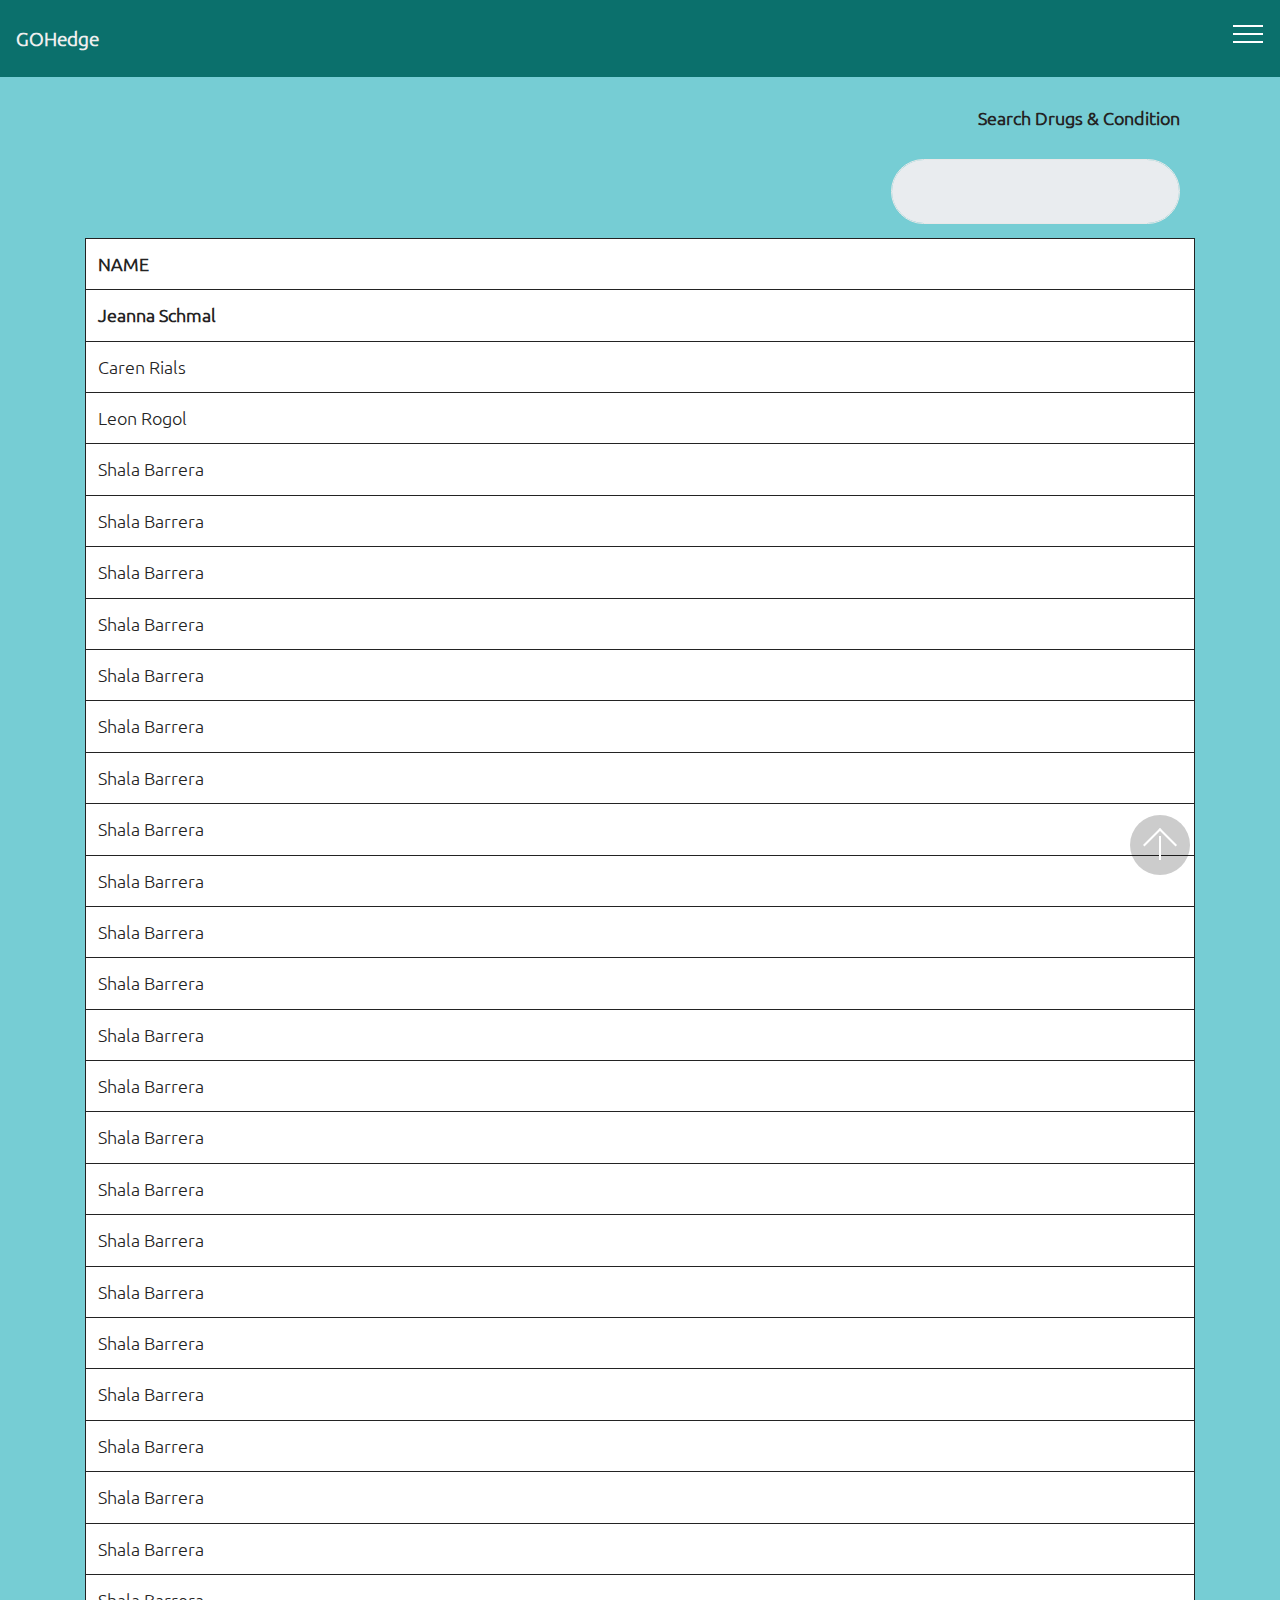
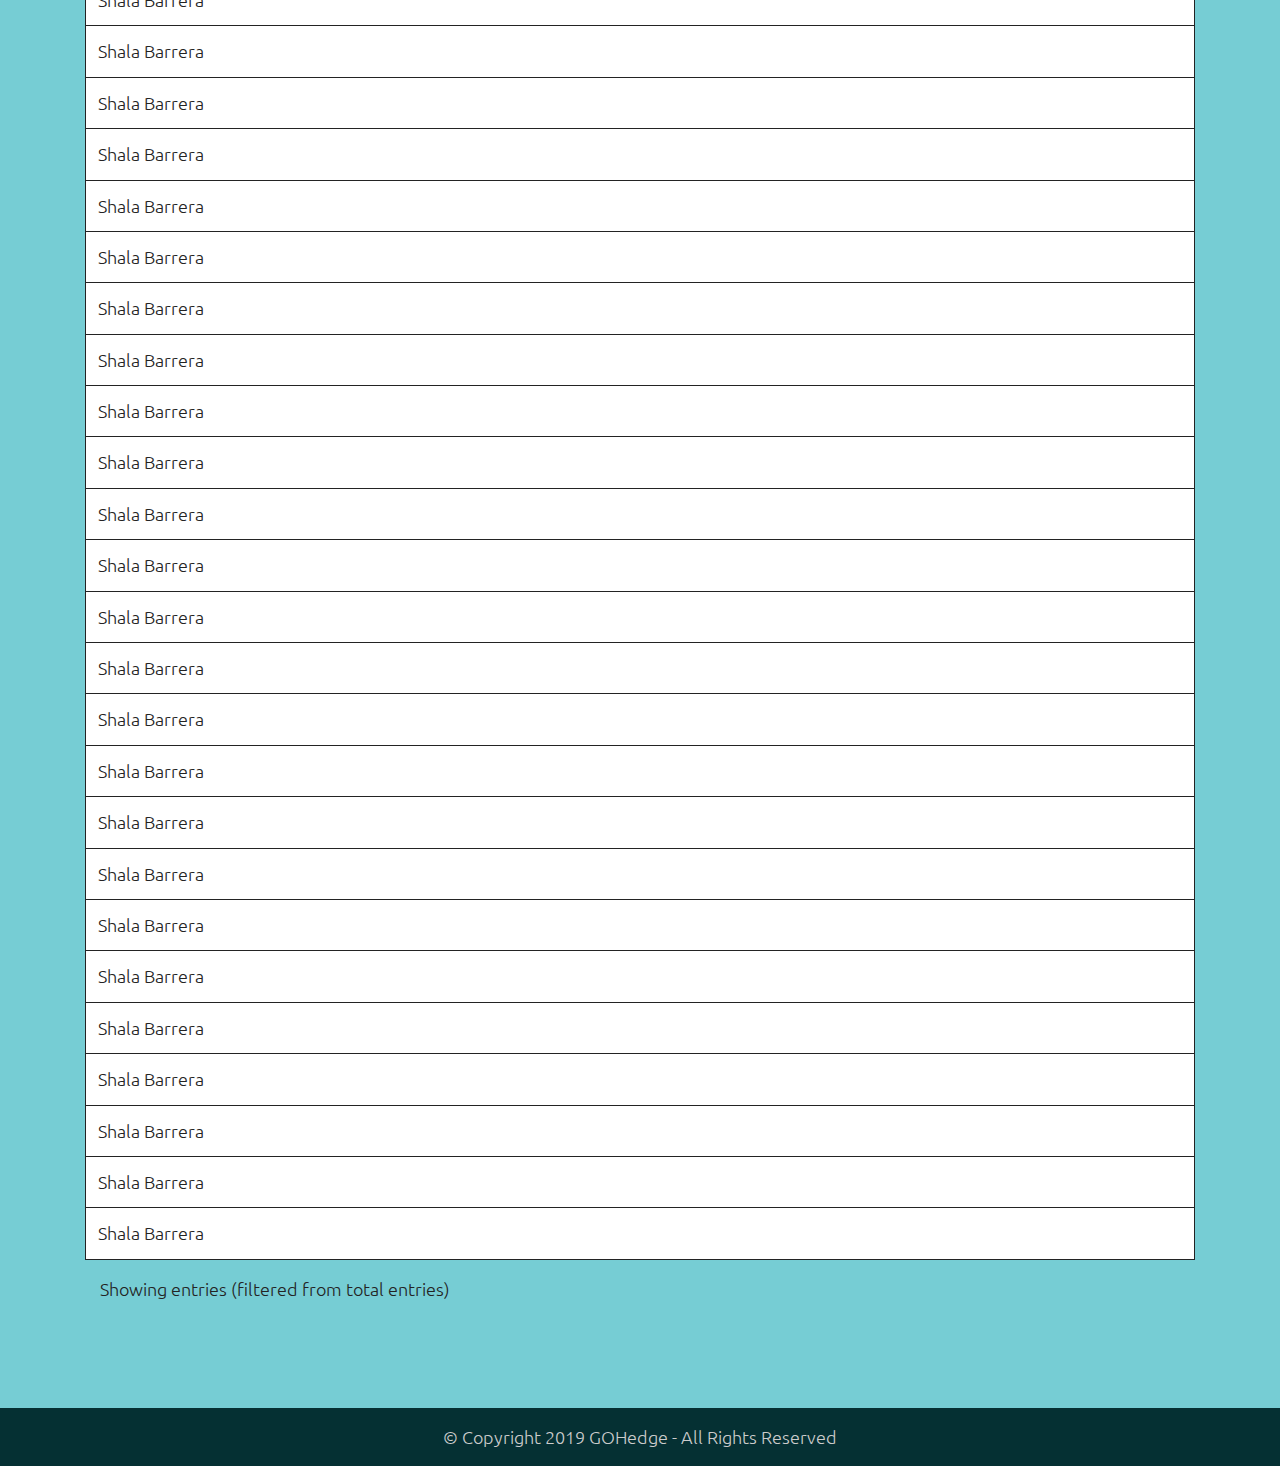
==== index.html @ b58a8760 "create github pages" ====
<!DOCTYPE html>
<html >
<head>
  <!-- Site made with Mobirise Website Builder v4.8.10, https://mobirise.com -->
  <meta charset="UTF-8">
  <meta http-equiv="X-UA-Compatible" content="IE=edge">
  <meta name="generator" content="Mobirise v4.8.10, mobirise.com">
  <meta name="viewport" content="width=device-width, initial-scale=1, minimum-scale=1">
  <link rel="shortcut icon" href="assets/images/logo2.png" type="image/x-icon">
  <meta name="description" content="Home">
  <title>Home</title>
  <link rel="stylesheet" href="assets/web/assets/mobirise-icons/mobirise-icons.css">
  <link rel="stylesheet" href="assets/tether/tether.min.css">
  <link rel="stylesheet" href="assets/bootstrap/css/bootstrap.min.css">
  <link rel="stylesheet" href="assets/bootstrap/css/bootstrap-grid.min.css">
  <link rel="stylesheet" href="assets/bootstrap/css/bootstrap-reboot.min.css">
  <link rel="stylesheet" href="assets/soundcloud-plugin/style.css">
  <link rel="stylesheet" href="assets/datatables/data-tables.bootstrap4.min.css">
  <link rel="stylesheet" href="assets/dropdown/css/style.css">
  <link rel="stylesheet" href="assets/theme/css/style.css">
  <link href="assets/fonts/style.css" rel="stylesheet">
  <link rel="stylesheet" href="assets/mobirise/css/mbr-additional.css" type="text/css">
  
  
  
</head>
<body>
  <section class="menu cid-r9dqm8AZXq" once="menu" id="menu1-1o">

    

    <nav class="navbar navbar-expand beta-menu navbar-dropdown align-items-center navbar-fixed-top collapsed">
        <button class="navbar-toggler navbar-toggler-right" type="button" data-toggle="collapse" data-target="#navbarSupportedContent" aria-controls="navbarSupportedContent" aria-expanded="false" aria-label="Toggle navigation">
            <div class="hamburger">
                <span></span>
                <span></span>
                <span></span>
                <span></span>
            </div>
        </button>
        <div class="menu-logo">
            <div class="navbar-brand">
                
                <span class="navbar-caption-wrap"><a class="navbar-caption text-warning display-1" href="https://mobirise.co">GOHedge</a></span>
            </div>
        </div>
        <div class="collapse navbar-collapse" id="navbarSupportedContent">
            <ul class="navbar-nav nav-dropdown nav-right" data-app-modern-menu="true"><li class="nav-item">
                    <a class="nav-link link text-white display-4" href="Endometriosis.html">
                        Endometriosis</a>
                </li><li class="nav-item"><a class="nav-link link text-white display-4" href="fp.html">
                        FP</a></li><li class="nav-item"><a class="nav-link link text-white display-4" href="Neonatal resuscitation.html">
                        SHOULDER</a></li><li class="nav-item"><a class="nav-link link text-white display-4" href="Endometriosis.html">
                        NEONATAL</a></li><li class="nav-item"><a class="nav-link link text-white display-4" href="Infertility.html">
                        INFERTILIYT</a></li><li class="nav-item"><a class="nav-link link text-white display-4" href="index.html">
                        Endometriosis</a></li><li class="nav-item"><a class="nav-link link text-white display-4" href="index.html">
                        Endometriosis</a></li><li class="nav-item"><a class="nav-link link text-white display-4" href="page1.html">
                        Endometriosis</a></li><li class="nav-item"><a class="nav-link link text-white display-4" href="page1.html">
                        Endometriosis</a></li>
                <li class="nav-item">
                    <a class="nav-link link text-white display-4" href="page2.html">
                        Infertility</a>
                </li><li class="nav-item"><a class="nav-link link text-white display-4" href="page2.html">
                        Infertility</a></li><li class="nav-item"><a class="nav-link link text-white display-4" href="page2.html">
                        Infertility</a></li><li class="nav-item"><a class="nav-link link text-white display-4" href="page2.html">
                        Infertility</a></li><li class="nav-item"><a class="nav-link link text-white display-4" href="page2.html">
                        Infertility</a></li><li class="nav-item"><a class="nav-link link text-white display-4" href="page2.html">
                        Infertility</a></li><li class="nav-item"><a class="nav-link link text-white display-4" href="page2.html">
                        Infertility</a></li><li class="nav-item"><a class="nav-link link text-white display-4" href="page2.html">
                        Infertility</a></li><li class="nav-item"><a class="nav-link link text-white display-4" href="page2.html">
                        Infertility</a></li><li class="nav-item"><a class="nav-link link text-white display-4" href="page2.html">
                        Infertility</a></li><li class="nav-item"><a class="nav-link link text-white display-4" href="page2.html">
                        Infertility</a></li><li class="nav-item"><a class="nav-link link text-white display-4" href="page2.html">
                        Infertility</a></li><li class="nav-item"><a class="nav-link link text-white display-4" href="page2.html">
                        Infertility</a></li><li class="nav-item"><a class="nav-link link text-white display-4" href="page2.html">
                        Infertility</a></li><li class="nav-item"><a class="nav-link link text-white display-4" href="page2.html">
                        Infertility</a></li><li class="nav-item"><a class="nav-link link text-white display-4" href="page2.html">
                        Infertility</a></li><li class="nav-item"><a class="nav-link link text-white display-4" href="page2.html">
                        Infertility</a></li><li class="nav-item"><a class="nav-link link text-white display-4" href="page2.html">
                        Infertility</a></li><li class="nav-item"><a class="nav-link link text-white display-4" href="page2.html">
                        Infertility</a></li><li class="nav-item"><a class="nav-link link text-white display-4" href="page2.html">
                        Infertility</a></li><li class="nav-item"><a class="nav-link link text-white display-4" href="page2.html">
                        Infertility</a></li><li class="nav-item"><a class="nav-link link text-white display-4" href="page2.html">
                        Infertility</a></li><li class="nav-item"><a class="nav-link link text-white display-4" href="page2.html">
                        Infertility</a></li><li class="nav-item"><a class="nav-link link text-white display-4" href="page2.html">
                        Infertility</a></li><li class="nav-item"><a class="nav-link link text-white display-4" href="page2.html">
                        Infertility</a></li><li class="nav-item"><a class="nav-link link text-white display-4" href="page2.html">
                        Infertility</a></li><li class="nav-item"><a class="nav-link link text-white display-4" href="page2.html">
                        Infertility</a></li><li class="nav-item"><a class="nav-link link text-white display-4" href="page2.html">
                        Infertility</a></li><li class="nav-item"><a class="nav-link link text-white display-4" href="page2.html">
                        Infertility</a></li><li class="nav-item"><a class="nav-link link text-white display-4" href="page2.html">
                        Infertility</a></li><li class="nav-item"><a class="nav-link link text-white display-4" href="page2.html">
                        Infertility</a></li><li class="nav-item"><a class="nav-link link text-white display-4" href="page2.html">
                        Infertility</a></li><li class="nav-item"><a class="nav-link link text-white display-4" href="page2.html">
                        Infertility</a></li><li class="nav-item"><a class="nav-link link text-white display-4" href="page2.html">
                        Infertility</a></li><li class="nav-item"><a class="nav-link link text-white display-4" href="page2.html">
                        Infertility</a></li><li class="nav-item"><a class="nav-link link text-white display-4" href="page2.html">
                        Infertility</a></li><li class="nav-item"><a class="nav-link link text-white display-4" href="page2.html">
                        Infertility</a></li><li class="nav-item"><a class="nav-link link text-white display-4" href="page2.html">
                        Infertility</a></li><li class="nav-item"><a class="nav-link link text-white display-4" href="page2.html">
                        Infertility</a></li><li class="nav-item"><a class="nav-link link text-white display-4" href="page2.html">
                        Infertility</a></li><li class="nav-item"><a class="nav-link link text-white display-4" href="page2.html">
                        Infertility</a></li><li class="nav-item"><a class="nav-link link text-white display-4" href="page2.html">
                        Infertility</a></li><li class="nav-item"><a class="nav-link link text-white display-4" href="page2.html">
                        Infertility</a></li><li class="nav-item"><a class="nav-link link text-white display-4" href="page2.html">
                        Infertility</a></li><li class="nav-item"><a class="nav-link link text-white display-4" href="page2.html">
                        Infertility</a></li><li class="nav-item"><a class="nav-link link text-white display-4" href="page2.html">
                        Infertility</a></li><li class="nav-item"><a class="nav-link link text-white display-4" href="page2.html">
                        Infertility</a></li><li class="nav-item"><a class="nav-link link text-white display-4" href="page2.html">
                        Infertility</a></li><li class="nav-item"><a class="nav-link link text-white display-4" href="page2.html">
                        Infertility</a></li><li class="nav-item"><a class="nav-link link text-white display-4" href="page2.html">
                        Infertility</a></li><li class="nav-item"><a class="nav-link link text-white display-4" href="page2.html">
                        Infertility</a></li><li class="nav-item"><a class="nav-link link text-white display-4" href="page2.html">
                        Infertility</a></li><li class="nav-item"><a class="nav-link link text-white display-4" href="page2.html">
                        Infertility</a></li><li class="nav-item"><a class="nav-link link text-white display-4" href="page2.html">
                        Infertility</a></li><li class="nav-item"><a class="nav-link link text-white display-4" href="page2.html">
                        Infertility</a></li><li class="nav-item"><a class="nav-link link text-white display-4" href="page2.html">
                        Infertility</a></li><li class="nav-item"><a class="nav-link link text-white display-4" href="page2.html">
                        Infertility</a></li><li class="nav-item"><a class="nav-link link text-white display-4" href="page2.html">
                        Infertility</a></li><li class="nav-item"><a class="nav-link link text-white display-4" href="page2.html">
                        Infertility</a></li><li class="nav-item"><a class="nav-link link text-white display-4" href="page2.html">
                        Infertility</a></li><li class="nav-item"><a class="nav-link link text-white display-4" href="page2.html">
                        Infertility</a></li><li class="nav-item"><a class="nav-link link text-white display-4" href="page2.html">
                        Infertility</a></li><li class="nav-item"><a class="nav-link link text-white display-4" href="page2.html">
                        Infertility</a></li><li class="nav-item"><a class="nav-link link text-white display-4" href="page2.html">
                        Infertility</a></li><li class="nav-item"><a class="nav-link link text-white display-4" href="page2.html">
                        Infertility</a></li><li class="nav-item"><a class="nav-link link text-white display-4" href="page2.html">
                        Infertility</a></li><li class="nav-item"><a class="nav-link link text-white display-4" href="page2.html">
                        Infertility</a></li><li class="nav-item"><a class="nav-link link text-white display-4" href="page2.html">
                        Infertility</a></li><li class="nav-item"><a class="nav-link link text-white display-4" href="page2.html">
                        Infertility</a></li><li class="nav-item"><a class="nav-link link text-white display-4" href="page2.html">
                        nnbnbnb</a></li></ul>
            
        </div>
    </nav>
</section>

<section class="engine"><a href="https://mobirise.info/j">website templates</a></section><section class="section-table cid-rdAWhBkOWv" id="table1-3h">

  
  
  <div class="container container-table">
      
      
      <div class="table-wrapper">
        <div class="container">
          <div class="row search">
            <div class="col-md-6"></div>
            <div class="col-md-6">
                <div class="dataTables_filter">
                  <label class="searchInfo mbr-fonts-style display-7"><strong>Search Drugs &amp; Condition</strong><br><strong><br></strong></label>
                  <input class="form-control input-sm" disabled="">
                </div>
            </div>
          </div>
        </div>

        <div class="container scroll">
          <table class="table isSearch" cellspacing="0">
            <thead>
              <tr class="table-heads ">
                  
                  
                  
                  
              <th class="head-item mbr-fonts-style display-7">
                      NAME</th></tr>
            </thead>

            <tbody>
              
              
              
              
            <tr> 
                
                
                
                
              <td class="body-item mbr-fonts-style display-7"><strong>Jeanna Schmal</strong></td></tr><tr>
                
                
                
                
              <td class="body-item mbr-fonts-style display-7">Caren Rials</td></tr><tr>
                
                
                
                
              <td class="body-item mbr-fonts-style display-7">Leon Rogol</td></tr><tr>
                
                
                
                
              <td class="body-item mbr-fonts-style display-7">Shala Barrera</td></tr><tr>
                
                
                
                
              <td class="body-item mbr-fonts-style display-7">Shala Barrera</td></tr><tr>
                
                
                
                
              <td class="body-item mbr-fonts-style display-7">Shala Barrera</td></tr><tr>
                
                
                
                
              <td class="body-item mbr-fonts-style display-7">Shala Barrera</td></tr><tr>
                
                
                
                
              <td class="body-item mbr-fonts-style display-7">Shala Barrera</td></tr><tr>
                
                
                
                
              <td class="body-item mbr-fonts-style display-7">Shala Barrera</td></tr><tr>
                
                
                
                
              <td class="body-item mbr-fonts-style display-7">Shala Barrera</td></tr><tr>
                
                
                
                
              <td class="body-item mbr-fonts-style display-7">Shala Barrera</td></tr><tr>
                
                
                
                
              <td class="body-item mbr-fonts-style display-7">Shala Barrera</td></tr><tr>
                
                
                
                
              <td class="body-item mbr-fonts-style display-7">Shala Barrera</td></tr><tr>
                
                
                
                
              <td class="body-item mbr-fonts-style display-7">Shala Barrera</td></tr><tr>
                
                
                
                
              <td class="body-item mbr-fonts-style display-7">Shala Barrera</td></tr><tr>
                
                
                
                
              <td class="body-item mbr-fonts-style display-7">Shala Barrera</td></tr><tr>
                
                
                
                
              <td class="body-item mbr-fonts-style display-7">Shala Barrera</td></tr><tr>
                
                
                
                
              <td class="body-item mbr-fonts-style display-7">Shala Barrera</td></tr><tr>
                
                
                
                
              <td class="body-item mbr-fonts-style display-7">Shala Barrera</td></tr><tr>
                
                
                
                
              <td class="body-item mbr-fonts-style display-7">Shala Barrera</td></tr><tr>
                
                
                
                
              <td class="body-item mbr-fonts-style display-7">Shala Barrera</td></tr><tr>
                
                
                
                
              <td class="body-item mbr-fonts-style display-7">Shala Barrera</td></tr><tr>
                
                
                
                
              <td class="body-item mbr-fonts-style display-7">Shala Barrera</td></tr><tr>
                
                
                
                
              <td class="body-item mbr-fonts-style display-7">Shala Barrera</td></tr><tr>
                
                
                
                
              <td class="body-item mbr-fonts-style display-7">Shala Barrera</td></tr><tr>
                
                
                
                
              <td class="body-item mbr-fonts-style display-7">Shala Barrera</td></tr><tr>
                
                
                
                
              <td class="body-item mbr-fonts-style display-7">Shala Barrera</td></tr><tr>
                
                
                
                
              <td class="body-item mbr-fonts-style display-7">Shala Barrera</td></tr><tr>
                
                
                
                
              <td class="body-item mbr-fonts-style display-7">Shala Barrera</td></tr><tr>
                
                
                
                
              <td class="body-item mbr-fonts-style display-7">Shala Barrera</td></tr><tr>
                
                
                
                
              <td class="body-item mbr-fonts-style display-7">Shala Barrera</td></tr><tr>
                
                
                
                
              <td class="body-item mbr-fonts-style display-7">Shala Barrera</td></tr><tr>
                
                
                
                
              <td class="body-item mbr-fonts-style display-7">Shala Barrera</td></tr><tr>
                
                
                
                
              <td class="body-item mbr-fonts-style display-7">Shala Barrera</td></tr><tr>
                
                
                
                
              <td class="body-item mbr-fonts-style display-7">Shala Barrera</td></tr><tr>
                
                
                
                
              <td class="body-item mbr-fonts-style display-7">Shala Barrera</td></tr><tr>
                
                
                
                
              <td class="body-item mbr-fonts-style display-7">Shala Barrera</td></tr><tr>
                
                
                
                
              <td class="body-item mbr-fonts-style display-7">Shala Barrera</td></tr><tr>
                
                
                
                
              <td class="body-item mbr-fonts-style display-7">Shala Barrera</td></tr><tr>
                
                
                
                
              <td class="body-item mbr-fonts-style display-7">Shala Barrera</td></tr><tr>
                
                
                
                
              <td class="body-item mbr-fonts-style display-7">Shala Barrera</td></tr><tr>
                
                
                
                
              <td class="body-item mbr-fonts-style display-7">Shala Barrera</td></tr><tr>
                
                
                
                
              <td class="body-item mbr-fonts-style display-7">Shala Barrera</td></tr><tr>
                
                
                
                
              <td class="body-item mbr-fonts-style display-7">Shala Barrera</td></tr><tr>
                
                
                
                
              <td class="body-item mbr-fonts-style display-7">Shala Barrera</td></tr><tr>
                
                
                
                
              <td class="body-item mbr-fonts-style display-7">Shala Barrera</td></tr><tr>
                
                
                
                
              <td class="body-item mbr-fonts-style display-7">Shala Barrera</td></tr><tr>
                
                
                
                
              <td class="body-item mbr-fonts-style display-7">Shala Barrera</td></tr><tr>
                
                
                
                
              <td class="body-item mbr-fonts-style display-7">Shala Barrera</td></tr><tr>
                
                
                
                
              <td class="body-item mbr-fonts-style display-7">Shala Barrera</td></tr></tbody>
          </table>
        </div>
        <div class="container table-info-container">
          <div class="row info">
            <div class="col-md-6">
              <div class="dataTables_info mbr-fonts-style display-7">
                <span class="infoBefore">Showing</span>
                <span class="inactive infoRows"></span>
                <span class="infoAfter">entries</span>
                <span class="infoFilteredBefore">(filtered from</span>
                <span class="inactive infoRows"></span>
                <span class="infoFilteredAfter"> total entries)</span>
              </div>
            </div>
            <div class="col-md-6"></div>
          </div>
        </div>
      </div>
    </div>
</section>

<section once="" class="cid-r8rtu7lV5h mbr-reveal" id="footer6-9">

    

    

    <div class="container">
        <div class="media-container-row align-center mbr-white">
            <div class="col-12">
                <p class="mbr-text mb-0 mbr-fonts-style display-7">
                    © Copyright 2019 GOHedge - All Rights Reserved
                </p>
            </div>
        </div>
    </div>
</section>


  <script src="assets/web/assets/jquery/jquery.min.js"></script>
  <script src="assets/popper/popper.min.js"></script>
  <script src="assets/tether/tether.min.js"></script>
  <script src="assets/bootstrap/js/bootstrap.min.js"></script>
  <script src="assets/datatables/jquery.data-tables.min.js"></script>
  <script src="assets/datatables/data-tables.bootstrap4.min.js"></script>
  <script src="assets/dropdown/js/script.min.js"></script>
  <script src="assets/touchswipe/jquery.touch-swipe.min.js"></script>
  <script src="assets/smoothscroll/smooth-scroll.js"></script>
  <script src="assets/theme/js/script.js"></script>
  
  
 <div id="scrollToTop" class="scrollToTop mbr-arrow-up"><a style="text-align: center;"><i></i></a></div>
  </body>
</html>
---- assets/web/assets/mobirise-icons/mobirise-icons.css ----
@font-face {
  font-family: 'MobiriseIcons';
  src:  url('mobirise-icons.eot?spat4u');
  src:  url('mobirise-icons.eot?spat4u#iefix') format('embedded-opentype'),
    url('mobirise-icons.ttf?spat4u') format('truetype'),
    url('mobirise-icons.woff?spat4u') format('woff'),
    url('mobirise-icons.svg?spat4u#MobiriseIcons') format('svg');
  font-weight: normal;
  font-style: normal;
}

[class^="mbri-"], [class*=" mbri-"] {
  /* use !important to prevent issues with browser extensions that change fonts */
  font-family: MobiriseIcons !important;
  speak: none;
  font-style: normal;
  font-weight: normal;
  font-variant: normal;
  text-transform: none;
  line-height: 1;

  /* Better Font Rendering =========== */
  -webkit-font-smoothing: antialiased;
  -moz-osx-font-smoothing: grayscale;
}

.mbri-add-submenu:before {
  content: "\e900";
}
.mbri-alert:before {
  content: "\e901";
}
.mbri-align-center:before {
  content: "\e902";
}
.mbri-align-justify:before {
  content: "\e903";
}
.mbri-align-left:before {
  content: "\e904";
}
.mbri-align-right:before {
  content: "\e905";
}
.mbri-android:before {
  content: "\e906";
}
.mbri-apple:before {
  content: "\e907";
}
.mbri-arrow-down:before {
  content: "\e908";
}
.mbri-arrow-next:before {
  content: "\e909";
}
.mbri-arrow-prev:before {
  content: "\e90a";
}
.mbri-arrow-up:before {
  content: "\e90b";
}
.mbri-bold:before {
  content: "\e90c";
}
.mbri-bookmark:before {
  content: "\e90d";
}
.mbri-bootstrap:before {
  content: "\e90e";
}
.mbri-briefcase:before {
  content: "\e90f";
}
.mbri-browse:before {
  content: "\e910";
}
.mbri-bulleted-list:before {
  content: "\e911";
}
.mbri-calendar:before {
  content: "\e912";
}
.mbri-camera:before {
  content: "\e913";
}
.mbri-cart-add:before {
  content: "\e914";
}
.mbri-cart-full:before {
  content: "\e915";
}
.mbri-cash:before {
  content: "\e916";
}
.mbri-change-style:before {
  content: "\e917";
}
.mbri-chat:before {
  content: "\e918";
}
.mbri-clock:before {
  content: "\e919";
}
.mbri-close:before {
  content: "\e91a";
}
.mbri-cloud:before {
  content: "\e91b";
}
.mbri-code:before {
  content: "\e91c";
}
.mbri-contact-form:before {
  content: "\e91d";
}
.mbri-credit-card:before {
  content: "\e91e";
}
.mbri-cursor-click:before {
  content: "\e91f";
}
.mbri-cust-feedback:before {
  content: "\e920";
}
.mbri-database:before {
  content: "\e921";
}
.mbri-delivery:before {
  content: "\e922";
}
.mbri-desktop:before {
  content: "\e923";
}
.mbri-devices:before {
  content: "\e924";
}
.mbri-down:before {
  content: "\e925";
}
.mbri-download:before {
  content: "\e989";
}
.mbri-drag-n-drop:before {
  content: "\e927";
}
.mbri-drag-n-drop2:before {
  content: "\e928";
}
.mbri-edit:before {
  content: "\e929";
}
.mbri-edit2:before {
  content: "\e92a";
}
.mbri-error:before {
  content: "\e92b";
}
.mbri-extension:before {
  content: "\e92c";
}
.mbri-features:before {
  content: "\e92d";
}
.mbri-file:before {
  content: "\e92e";
}
.mbri-flag:before {
  content: "\e92f";
}
.mbri-folder:before {
  content: "\e930";
}
.mbri-gift:before {
  content: "\e931";
}
.mbri-github:before {
  content: "\e932";
}
.mbri-globe:before {
  content: "\e933";
}
.mbri-globe-2:before {
  content: "\e934";
}
.mbri-growing-chart:before {
  content: "\e935";
}
.mbri-hearth:before {
  content: "\e936";
}
.mbri-help:before {
  content: "\e937";
}
.mbri-home:before {
  content: "\e938";
}
.mbri-hot-cup:before {
  content: "\e939";
}
.mbri-idea:before {
  content: "\e93a";
}
.mbri-image-gallery:before {
  content: "\e93b";
}
.mbri-image-slider:before {
  content: "\e93c";
}
.mbri-info:before {
  content: "\e93d";
}
.mbri-italic:before {
  content: "\e93e";
}
.mbri-key:before {
  content: "\e93f";
}
.mbri-laptop:before {
  content: "\e940";
}
.mbri-layers:before {
  content: "\e941";
}
.mbri-left-right:before {
  content: "\e942";
}
.mbri-left:before {
  content: "\e943";
}
.mbri-letter:before {
  content: "\e944";
}
.mbri-like:before {
  content: "\e945";
}
.mbri-link:before {
  content: "\e946";
}
.mbri-lock:before {
  content: "\e947";
}
.mbri-login:before {
  content: "\e948";
}
.mbri-logout:before {
  content: "\e949";
}
.mbri-magic-stick:before {
  content: "\e94a";
}
.mbri-map-pin:before {
  content: "\e94b";
}
.mbri-menu:before {
  content: "\e94c";
}
.mbri-mobile:before {
  content: "\e94d";
}
.mbri-mobile2:before {
  content: "\e94e";
}
.mbri-mobirise:before {
  content: "\e94f";
}
.mbri-more-horizontal:before {
  content: "\e950";
}
.mbri-more-vertical:before {
  content: "\e951";
}
.mbri-music:before {
  content: "\e952";
}
.mbri-new-file:before {
  content: "\e953";
}
.mbri-numbered-list:before {
  content: "\e954";
}
.mbri-opened-folder:before {
  content: "\e955";
}
.mbri-pages:before {
  content: "\e956";
}
.mbri-paper-plane:before {
  content: "\e957";
}
.mbri-paperclip:before {
  content: "\e958";
}
.mbri-photo:before {
  content: "\e959";
}
.mbri-photos:before {
  content: "\e95a";
}
.mbri-pin:before {
  content: "\e95b";
}
.mbri-play:before {
  content: "\e95c";
}
.mbri-plus:before {
  content: "\e95d";
}
.mbri-preview:before {
  content: "\e95e";
}
.mbri-print:before {
  content: "\e95f";
}
.mbri-protect:before {
  content: "\e960";
}
.mbri-question:before {
  content: "\e961";
}
.mbri-quote-left:before {
  content: "\e962";
}
.mbri-quote-right:before {
  content: "\e963";
}
.mbri-refresh:before {
  content: "\e964";
}
.mbri-responsive:before {
  content: "\e965";
}
.mbri-right:before {
  content: "\e966";
}
.mbri-rocket:before {
  content: "\e967";
}
.mbri-sad-face:before {
  content: "\e968";
}
.mbri-sale:before {
  content: "\e969";
}
.mbri-save:before {
  content: "\e96a";
}
.mbri-search:before {
  content: "\e96b";
}
.mbri-setting:before {
  content: "\e96c";
}
.mbri-setting2:before {
  content: "\e96d";
}
.mbri-setting3:before {
  content: "\e96e";
}
.mbri-share:before {
  content: "\e96f";
}
.mbri-shopping-bag:before {
  content: "\e970";
}
.mbri-shopping-basket:before {
  content: "\e971";
}
.mbri-shopping-cart:before {
  content: "\e972";
}
.mbri-sites:before {
  content: "\e973";
}
.mbri-smile-face:before {
  content: "\e974";
}
.mbri-speed:before {
  content: "\e975";
}
.mbri-star:before {
  content: "\e976";
}
.mbri-success:before {
  content: "\e977";
}
.mbri-sun:before {
  content: "\e978";
}
.mbri-sun2:before {
  content: "\e979";
}
.mbri-tablet:before {
  content: "\e97a";
}
.mbri-tablet-vertical:before {
  content: "\e97b";
}
.mbri-target:before {
  content: "\e97c";
}
.mbri-timer:before {
  content: "\e97d";
}
.mbri-to-ftp:before {
  content: "\e97e";
}
.mbri-to-local-drive:before {
  content: "\e97f";
}
.mbri-touch-swipe:before {
  content: "\e980";
}
.mbri-touch:before {
  content: "\e981";
}
.mbri-trash:before {
  content: "\e982";
}
.mbri-underline:before {
  content: "\e983";
}
.mbri-unlink:before {
  content: "\e984";
}
.mbri-unlock:before {
  content: "\e985";
}
.mbri-up-down:before {
  content: "\e986";
}
.mbri-up:before {
  content: "\e987";
}
.mbri-update:before {
  content: "\e988";
}
.mbri-upload:before {
 content: "\e926"; 
}
.mbri-user:before {
  content: "\e98a";
}
.mbri-user2:before {
  content: "\e98b";
}
.mbri-users:before {
  content: "\e98c";
}
.mbri-video:before {
  content: "\e98d";
}
.mbri-video-play:before {
  content: "\e98e";
}
.mbri-watch:before {
  content: "\e98f";
}
.mbri-website-theme:before {
  content: "\e990";
}
.mbri-wifi:before {
  content: "\e991";
}
.mbri-windows:before {
  content: "\e992";
}
.mbri-zoom-out:before {
  content: "\e993";
}
.mbri-redo:before {
  content: "\e994";
}
.mbri-undo:before {
  content: "\e995";
}
---- assets/soundcloud-plugin/style.css ----
.addons-container {
  position: relative;
  margin-left: auto;
  margin-right: auto;
  padding-right: 15px;
  padding-left: 15px; }
  @media (min-width: 576px) {
    .addons-container {
      padding-right: 15px;
      padding-left: 15px; } }
  @media (min-width: 768px) {
    .addons-container {
      padding-right: 15px;
      padding-left: 15px; } }
  @media (min-width: 992px) {
    .addons-container {
      padding-right: 15px;
      padding-left: 15px; } }
  @media (min-width: 1200px) {
    .addons-container {
      padding-right: 15px;
      padding-left: 15px; } }
  @media (min-width: 576px) {
    .addons-container {
      width: 540px;
      max-width: 100%; } }
  @media (min-width: 768px) {
    .addons-container {
      width: 720px;
      max-width: 100%; } }
  @media (min-width: 992px) {
    .addons-container {
      width: 960px;
      max-width: 100%; } }
  @media (min-width: 1200px) {
    .addons-container {
      width: 1140px;
      max-width: 100%; } }

.addons-container-inner{
    position: relative;
    width: 100%;
    min-height: 1px;
    padding-right: 15px;
    padding-left: 15px;
}
@media (min-width: 567px) {
    .addons-container-inner{
        -ms-flex: 0 0 66.666667%;
        flex: 0 0 66.666667%;
        max-width: 66.666667%;
    }
}
.addons-row{
    display: flex;
    justify-content:center;
}
---- assets/datatables/data-tables.bootstrap4.min.css ----
table.dataTable{clear:both;margin-top:6px !important;margin-bottom:6px !important;max-width:none !important;border-collapse:separate !important}table.dataTable td,table.dataTable th{-webkit-box-sizing:content-box;box-sizing:content-box}table.dataTable td.dataTables_empty,table.dataTable th.dataTables_empty{text-align:center}table.dataTable.nowrap th,table.dataTable.nowrap td{white-space:nowrap}div.dataTables_wrapper div.dataTables_length label{font-weight:normal;text-align:left;white-space:nowrap}div.dataTables_wrapper div.dataTables_length select{width:75px;display:inline-block}div.dataTables_wrapper div.dataTables_filter{text-align:right}div.dataTables_wrapper div.dataTables_filter label{font-weight:normal;white-space:nowrap;text-align:left}div.dataTables_wrapper div.dataTables_filter input{margin-left:0.5em;display:inline-block;width:auto}div.dataTables_wrapper div.dataTables_info{padding-top:0.85em;white-space:nowrap}div.dataTables_wrapper div.dataTables_paginate{margin:0;white-space:nowrap;text-align:right}div.dataTables_wrapper div.dataTables_paginate ul.pagination{margin:2px 0;white-space:nowrap}div.dataTables_wrapper div.dataTables_processing{position:absolute;top:50%;left:50%;width:200px;margin-left:-100px;margin-top:-26px;text-align:center;padding:1em 0}table.dataTable thead>tr>th.sorting_asc,table.dataTable thead>tr>th.sorting_desc,table.dataTable thead>tr>th.sorting,table.dataTable thead>tr>td.sorting_asc,table.dataTable thead>tr>td.sorting_desc,table.dataTable thead>tr>td.sorting{padding-right:30px}table.dataTable thead>tr>th:active,table.dataTable thead>tr>td:active{outline:none}table.dataTable thead .sorting,table.dataTable thead .sorting_asc,table.dataTable thead .sorting_desc,table.dataTable thead .sorting_asc_disabled,table.dataTable thead .sorting_desc_disabled{cursor:pointer;position:relative}table.dataTable thead .sorting:before,table.dataTable thead .sorting:after,table.dataTable thead .sorting_asc:before,table.dataTable thead .sorting_asc:after,table.dataTable thead .sorting_desc:before,table.dataTable thead .sorting_desc:after,table.dataTable thead .sorting_asc_disabled:before,table.dataTable thead .sorting_asc_disabled:after,table.dataTable thead .sorting_desc_disabled:before,table.dataTable thead .sorting_desc_disabled:after{position:absolute;bottom:0.9em;display:block;opacity:0.3}table.dataTable thead .sorting:before,table.dataTable thead .sorting_asc:before,table.dataTable thead .sorting_desc:before,table.dataTable thead .sorting_asc_disabled:before,table.dataTable thead .sorting_desc_disabled:before{right:1em;content:"\2191"}table.dataTable thead .sorting:after,table.dataTable thead .sorting_asc:after,table.dataTable thead .sorting_desc:after,table.dataTable thead .sorting_asc_disabled:after,table.dataTable thead .sorting_desc_disabled:after{right:0.5em;content:"\2193"}table.dataTable thead .sorting_asc:before,table.dataTable thead .sorting_desc:after{opacity:1}table.dataTable thead .sorting_asc_disabled:before,table.dataTable thead .sorting_desc_disabled:after{opacity:0}div.dataTables_scrollHead table.dataTable{margin-bottom:0 !important}div.dataTables_scrollBody table{border-top:none;margin-top:0 !important;margin-bottom:0 !important}div.dataTables_scrollBody table thead .sorting:after,div.dataTables_scrollBody table thead .sorting_asc:after,div.dataTables_scrollBody table thead .sorting_desc:after{display:none}div.dataTables_scrollBody table tbody tr:first-child th,div.dataTables_scrollBody table tbody tr:first-child td{border-top:none}div.dataTables_scrollFoot table{margin-top:0 !important;border-top:none}@media screen and (max-width: 767px){div.dataTables_wrapper div.dataTables_length,div.dataTables_wrapper div.dataTables_filter,div.dataTables_wrapper div.dataTables_info,div.dataTables_wrapper div.dataTables_paginate{text-align:center}}table.dataTable.table-condensed>thead>tr>th{padding-right:20px}table.dataTable.table-condensed .sorting:after,table.dataTable.table-condensed .sorting_asc:after,table.dataTable.table-condensed .sorting_desc:after{top:6px;right:6px}table.table-bordered.dataTable th,table.table-bordered.dataTable td{border-left-width:0}table.table-bordered.dataTable th:last-child,table.table-bordered.dataTable th:last-child,table.table-bordered.dataTable td:last-child,table.table-bordered.dataTable td:last-child{border-right-width:0}table.table-bordered.dataTable tbody th,table.table-bordered.dataTable tbody td{border-bottom-width:0}div.dataTables_scrollHead table.table-bordered{border-bottom-width:0}div.table-responsive>div.dataTables_wrapper>div.row{margin:0}div.table-responsive>div.dataTables_wrapper>div.row>div[class^="col-"]:first-child{padding-left:0}div.table-responsive>div.dataTables_wrapper>div.row>div[class^="col-"]:last-child{padding-right:0}
---- assets/dropdown/css/style.css ----
.navbar-dropdown {
  left: 0;
  padding: 0;
  position: absolute;
  right: 0;
  top: 0;
  transition: all 0.45s ease;
  z-index: 1030;
  background: #282828; }
  .navbar-dropdown .navbar-logo {
    margin-right: 0.8rem;
    transition: margin 0.3s ease-in-out;
    vertical-align: middle; }
    .navbar-dropdown .navbar-logo img {
      height: 3.125rem;
      transition: all 0.3s ease-in-out; }
    .navbar-dropdown .navbar-logo.mbr-iconfont {
      font-size: 3.125rem;
      line-height: 3.125rem; }
  .navbar-dropdown .navbar-caption {
    font-weight: 700;
    white-space: normal;
    vertical-align: -4px;
    line-height: 3.125rem !important; }
    .navbar-dropdown .navbar-caption, .navbar-dropdown .navbar-caption:hover {
      color: inherit;
      text-decoration: none; }
  .navbar-dropdown .mbr-iconfont + .navbar-caption {
    vertical-align: -1px; }
  .navbar-dropdown.navbar-fixed-top {
    position: fixed; }
  .navbar-dropdown .navbar-brand span {
    vertical-align: -4px; }
  .navbar-dropdown.bg-color.transparent {
    background: none; }
  .navbar-dropdown.navbar-short .navbar-brand {
    padding: 0.625rem 0; }
    .navbar-dropdown.navbar-short .navbar-brand span {
      vertical-align: -1px; }
  .navbar-dropdown.navbar-short .navbar-caption {
    line-height: 2.375rem !important;
    vertical-align: -2px; }
  .navbar-dropdown.navbar-short .navbar-logo {
    margin-right: 0.5rem; }
    .navbar-dropdown.navbar-short .navbar-logo img {
      height: 2.375rem; }
    .navbar-dropdown.navbar-short .navbar-logo.mbr-iconfont {
      font-size: 2.375rem;
      line-height: 2.375rem; }
  .navbar-dropdown.navbar-short .mbr-table-cell {
    height: 3.625rem; }
  .navbar-dropdown .navbar-close {
    left: 0.6875rem;
    position: fixed;
    top: 0.75rem;
    z-index: 1000; }
  .navbar-dropdown .hamburger-icon {
    content: "";
    display: inline-block;
    vertical-align: middle;
    width: 16px;
    -webkit-box-shadow: 0 -6px 0 1px #282828,0 0 0 1px #282828,0 6px 0 1px #282828;
    -moz-box-shadow: 0 -6px 0 1px #282828,0 0 0 1px #282828,0 6px 0 1px #282828;
    box-shadow: 0 -6px 0 1px #282828,0 0 0 1px #282828,0 6px 0 1px #282828; }

.dropdown-menu .dropdown-toggle[data-toggle="dropdown-submenu"]::after {
  border-bottom: 0.35em solid transparent;
  border-left: 0.35em solid;
  border-right: 0;
  border-top: 0.35em solid transparent;
  margin-left: 0.3rem; }

.dropdown-menu .dropdown-item:focus {
  outline: 0; }

.nav-dropdown {
  font-size: 0.75rem;
  font-weight: 500;
  height: auto !important; }
  .nav-dropdown .nav-btn {
    padding-left: 1rem; }
  .nav-dropdown .link {
    margin: .667em 1.667em;
    font-weight: 500;
    padding: 0;
    transition: color .2s ease-in-out; }
    .nav-dropdown .link.dropdown-toggle {
      margin-right: 2.583em; }
      .nav-dropdown .link.dropdown-toggle::after {
        margin-left: .25rem;
        border-top: 0.35em solid;
        border-right: 0.35em solid transparent;
        border-left: 0.35em solid transparent;
        border-bottom: 0; }
      .nav-dropdown .link.dropdown-toggle[aria-expanded="true"] {
        margin: 0;
        padding: 0.667em 3.263em  0.667em 1.667em; }
  .nav-dropdown .link::after,
  .nav-dropdown .dropdown-item::after {
    color: inherit; }
  .nav-dropdown .btn {
    font-size: 0.75rem;
    font-weight: 700;
    letter-spacing: 0;
    margin-bottom: 0;
    padding-left: 1.25rem;
    padding-right: 1.25rem; }
  .nav-dropdown .dropdown-menu {
    border-radius: 0;
    border: 0;
    left: 0;
    margin: 0;
    padding-bottom: 1.25rem;
    padding-top: 1.25rem;
    position: relative; }
  .nav-dropdown .dropdown-submenu {
    margin-left: 0.125rem;
    top: 0; }
  .nav-dropdown .dropdown-item {
    font-weight: 500;
    line-height: 2;
    padding: 0.3846em 4.615em 0.3846em 1.5385em;
    position: relative;
    transition: color .2s ease-in-out, background-color .2s ease-in-out; }
    .nav-dropdown .dropdown-item::after {
      margin-top: -0.3077em;
      position: absolute;
      right: 1.1538em;
      top: 50%; }
    .nav-dropdown .dropdown-item:focus, .nav-dropdown .dropdown-item:hover {
      background: none; }

@media (max-width: 767px) {
  .nav-dropdown.navbar-toggleable-sm {
    bottom: 0;
    display: none;
    left: 0;
    overflow-x: hidden;
    position: fixed;
    top: 0;
    transform: translateX(-100%);
    -ms-transform: translateX(-100%);
    -webkit-transform: translateX(-100%);
    width: 18.75rem;
    z-index: 999; } }
.nav-dropdown.navbar-toggleable-xl {
  bottom: 0;
  display: none;
  left: 0;
  overflow-x: hidden;
  position: fixed;
  top: 0;
  transform: translateX(-100%);
  -ms-transform: translateX(-100%);
  -webkit-transform: translateX(-100%);
  width: 18.75rem;
  z-index: 999; }

.nav-dropdown-sm {
  display: block !important;
  overflow-x: hidden;
  overflow: auto;
  padding-top: 3.875rem; }
  .nav-dropdown-sm::after {
    content: "";
    display: block;
    height: 3rem;
    width: 100%; }
  .nav-dropdown-sm.collapse.in ~ .navbar-close {
    display: block !important; }
  .nav-dropdown-sm.collapsing, .nav-dropdown-sm.collapse.in {
    transform: translateX(0);
    -ms-transform: translateX(0);
    -webkit-transform: translateX(0);
    transition: all 0.25s ease-out;
    -webkit-transition: all 0.25s ease-out;
    background: #282828; }
  .nav-dropdown-sm.collapsing[aria-expanded="false"] {
    transform: translateX(-100%);
    -ms-transform: translateX(-100%);
    -webkit-transform: translateX(-100%); }
  .nav-dropdown-sm .nav-item {
    display: block;
    margin-left: 0 !important;
    padding-left: 0; }
  .nav-dropdown-sm .link,
  .nav-dropdown-sm .dropdown-item {
    border-top: 1px dotted rgba(255, 255, 255, 0.1);
    font-size: 0.8125rem;
    line-height: 1.6;
    margin: 0 !important;
    padding: 0.875rem 2.4rem 0.875rem 1.5625rem !important;
    position: relative;
    white-space: normal; }
    .nav-dropdown-sm .link:focus, .nav-dropdown-sm .link:hover,
    .nav-dropdown-sm .dropdown-item:focus,
    .nav-dropdown-sm .dropdown-item:hover {
      background: rgba(0, 0, 0, 0.2) !important;
      color: #c0a375; }
  .nav-dropdown-sm .nav-btn {
    position: relative;
    padding: 1.5625rem 1.5625rem 0 1.5625rem; }
    .nav-dropdown-sm .nav-btn::before {
      border-top: 1px dotted rgba(255, 255, 255, 0.1);
      content: "";
      left: 0;
      position: absolute;
      top: 0;
      width: 100%; }
    .nav-dropdown-sm .nav-btn + .nav-btn {
      padding-top: 0.625rem; }
      .nav-dropdown-sm .nav-btn + .nav-btn::before {
        display: none; }
  .nav-dropdown-sm .btn {
    padding: 0.625rem 0; }
  .nav-dropdown-sm .dropdown-toggle[data-toggle="dropdown-submenu"]::after {
    margin-left: .25rem;
    border-top: 0.35em solid;
    border-right: 0.35em solid transparent;
    border-left: 0.35em solid transparent;
    border-bottom: 0; }
  .nav-dropdown-sm .dropdown-toggle[data-toggle="dropdown-submenu"][aria-expanded="true"]::after {
    border-top: 0;
    border-right: 0.35em solid transparent;
    border-left: 0.35em solid transparent;
    border-bottom: 0.35em solid; }
  .nav-dropdown-sm .dropdown-menu {
    margin: 0;
    padding: 0;
    position: relative;
    top: 0;
    left: 0;
    width: 100%;
    border: 0;
    float: none;
    border-radius: 0;
    background: none; }
  .nav-dropdown-sm .dropdown-submenu {
    left: 100%;
    margin-left: 0.125rem;
    margin-top: -1.25rem;
    top: 0; }

.navbar-toggleable-sm .nav-dropdown .dropdown-menu {
  position: absolute; }

.navbar-toggleable-sm .nav-dropdown .dropdown-submenu {
  left: 100%;
  margin-left: 0.125rem;
  margin-top: -1.25rem;
  top: 0; }

.navbar-toggleable-sm.opened .nav-dropdown .dropdown-menu {
  position: relative; }

.navbar-toggleable-sm.opened .nav-dropdown .dropdown-submenu {
  left: 0;
  margin-left: 00rem;
  margin-top: 0rem;
  top: 0; }

.is-builder .nav-dropdown.collapsing {
  transition: none !important; }

/*# sourceMappingURL=style.css.map */
---- assets/theme/css/style.css ----
/*!
 * Mobirise v4 theme (https://mobirise.com/)
 * Copyright 2017 Mobirise
 */
section {
  background-color: #eeeeee; }

section,
.container,
.container-fluid {
  position: relative;
  word-wrap: break-word; }

a.mbr-iconfont:hover {
  text-decoration: none; }

.article .lead p, .article .lead ul, .article .lead ol, .article .lead pre, .article .lead blockquote {
  margin-bottom: 0; }

a {
  font-style: normal;
  font-weight: 400;
  cursor: pointer; }
  a, a:hover {
    text-decoration: none; }

figure {
  margin-bottom: 0; }

body {
  color: #232323; }

h1, h2, h3, h4, h5, h6,
.h1, .h2, .h3, .h4, .h5, .h6,
.display-1, .display-2, .display-3, .display-4 {
  line-height: 1;
  word-break: break-word;
  word-wrap: break-word; }

b, strong {
  font-weight: bold; }

blockquote {
  padding: 10px 0 10px 20px;
  position: relative;
  border-left: 2px solid;
  border-color: #ff3366; }

input:-webkit-autofill, input:-webkit-autofill:hover, input:-webkit-autofill:focus, input:-webkit-autofill:active {
  transition-delay: 9999s;
  transition-property: background-color, color; }

textarea[type="hidden"] {
  display: none; }

body {
  position: relative; }

section {
  background-position: 50% 50%;
  background-repeat: no-repeat;
  background-size: cover; }
  section .mbr-background-video,
  section .mbr-background-video-preview {
    position: absolute;
    bottom: 0;
    left: 0;
    right: 0;
    top: 0; }

.hidden {
  visibility: hidden; }

.mbr-z-index20 {
  z-index: 20; }

/*! Base colors */
.mbr-white {
  color: #ffffff; }

.mbr-black {
  color: #000000; }

.mbr-bg-white {
  background-color: #ffffff; }

.mbr-bg-black {
  background-color: #000000; }

/*! Text-aligns */
.align-left {
  text-align: left; }

.align-center {
  text-align: center; }

.align-right {
  text-align: right; }

@media (max-width: 767px) {
  .align-left, .align-center, .align-right, .mbr-section-btn, .mbr-section-title {
    text-align: center; } }
/*! Font-weight  */
.mbr-light {
  font-weight: 300; }

.mbr-regular {
  font-weight: 400; }

.mbr-semibold {
  font-weight: 500; }

.mbr-bold {
  font-weight: 700; }

/*! Media  */
.media-size-item {
  -webkit-flex: 1 1 auto;
  -moz-flex: 1 1 auto;
  -ms-flex: 1 1 auto;
  -o-flex: 1 1 auto;
  flex: 1 1 auto; }

.media-content {
  -webkit-flex-basis: 100%;
  flex-basis: 100%; }

.media-container-row {
  display: -ms-flexbox;
  display: -webkit-flex;
  display: flex;
  -webkit-flex-direction: row;
  -ms-flex-direction: row;
  flex-direction: row;
  -webkit-flex-wrap: wrap;
  -ms-flex-wrap: wrap;
  flex-wrap: wrap;
  -webkit-justify-content: center;
  -ms-flex-pack: center;
  justify-content: center;
  -webkit-align-content: center;
  -ms-flex-line-pack: center;
  align-content: center;
  -webkit-align-items: start;
  -ms-flex-align: start;
  align-items: start; }
  .media-container-row .media-size-item {
    width: 400px; }

.media-container-column {
  display: -ms-flexbox;
  display: -webkit-flex;
  display: flex;
  -webkit-flex-direction: column;
  -ms-flex-direction: column;
  flex-direction: column;
  -webkit-flex-wrap: wrap;
  -ms-flex-wrap: wrap;
  flex-wrap: wrap;
  -webkit-justify-content: center;
  -ms-flex-pack: center;
  justify-content: center;
  -webkit-align-content: center;
  -ms-flex-line-pack: center;
  align-content: center;
  -webkit-align-items: stretch;
  -ms-flex-align: stretch;
  align-items: stretch; }
  .media-container-column > * {
    width: 100%; }

@media (min-width: 992px) {
  .media-container-row {
    -webkit-flex-wrap: nowrap;
    -ms-flex-wrap: nowrap;
    flex-wrap: nowrap; } }
figure {
  overflow: hidden; }

figure[mbr-media-size] {
  transition: width 0.1s; }

.mbr-figure img, .mbr-figure iframe {
  display: block;
  width: 100%; }

.card {
  background-color: transparent;
  border: none; }

.card-img {
  text-align: center;
  flex-shrink: 0;
  -webkit-flex-shrink: 0; }

.media {
  max-width: 100%;
  margin: 0 auto; }

.mbr-figure {
  -ms-flex-item-align: center;
  -ms-grid-row-align: center;
  -webkit-align-self: center;
  align-self: center; }

.media-container > div {
  max-width: 100%; }

.mbr-figure img, .card-img img {
  width: 100%; }

@media (max-width: 991px) {
  .media-size-item {
    width: auto !important; }

  .media {
    width: auto; }

  .mbr-figure {
    width: 100% !important; } }
/*! Buttons */
.mbr-section-btn {
  margin-left: -.25rem;
  margin-right: -.25rem;
  font-size: 0; }

nav .mbr-section-btn {
  margin-left: 0rem;
  margin-right: 0rem; }

/*! Btn icon margin */
.btn .mbr-iconfont, .btn.btn-sm .mbr-iconfont {
  cursor: pointer;
  margin-right: 0.5rem; }

.btn.btn-md .mbr-iconfont, .btn.btn-md .mbr-iconfont {
  margin-right: 0.8rem; }

.mbr-regular {
  font-weight: 400; }

.mbr-semibold {
  font-weight: 500; }

.mbr-bold {
  font-weight: 700; }

[type="submit"] {
  -webkit-appearance: none; }

/*! Full-screen */
.mbr-fullscreen .mbr-overlay {
  min-height: 100vh; }

.mbr-fullscreen {
  display: flex;
  display: -webkit-flex;
  display: -moz-flex;
  display: -ms-flex;
  display: -o-flex;
  align-items: center;
  -webkit-align-items: center;
  min-height: 100vh;
  padding-top: 3rem;
  padding-bottom: 3rem; }

/*! Map */
.map {
  height: 25rem;
  position: relative; }
  .map iframe {
    width: 100%;
    height: 100%; }

/* Form */
.form-asterisk {
  font-family: initial;
  position: absolute;
  top: -2px;
  font-weight: normal; }

/*! Scroll to top arrow */
.mbr-arrow-up {
  bottom: 25px;
  right: 90px;
  position: fixed;
  text-align: right;
  z-index: 5000;
  color: #ffffff;
  font-size: 32px;
  transform: rotate(180deg);
  -webkit-transform: rotate(180deg); }

.mbr-arrow-up a {
  background: rgba(0, 0, 0, 0.2);
  border-radius: 3px;
  color: #fff;
  display: inline-block;
  height: 60px;
  width: 60px;
  outline-style: none !important;
  position: relative;
  text-decoration: none;
  transition: all .3s ease-in-out;
  cursor: pointer;
  text-align: center; }
  .mbr-arrow-up a:hover {
    background-color: rgba(0, 0, 0, 0.4); }
  .mbr-arrow-up a i {
    line-height: 60px; }

.mbr-arrow-up-icon {
  display: block;
  color: #fff; }

.mbr-arrow-up-icon::before {
  content: "\203a";
  display: inline-block;
  font-family: serif;
  font-size: 32px;
  line-height: 1;
  font-style: normal;
  position: relative;
  top: 6px;
  left: -4px;
  -webkit-transform: rotate(-90deg);
  transform: rotate(-90deg); }

/*! Arrow Down */
.mbr-arrow {
  position: absolute;
  bottom: 45px;
  left: 50%;
  width: 60px;
  height: 60px;
  cursor: pointer;
  background-color: rgba(80, 80, 80, 0.5);
  border-radius: 50%;
  -webkit-transform: translateX(-50%);
  transform: translateX(-50%); }
  .mbr-arrow > a {
    display: inline-block;
    text-decoration: none;
    outline-style: none;
    -webkit-animation: arrowdown 1.7s ease-in-out infinite;
    animation: arrowdown 1.7s ease-in-out infinite; }
    .mbr-arrow > a > i {
      position: absolute;
      top: -2px;
      left: 15px;
      font-size: 2rem; }

@keyframes arrowdown {
  0% {
    transform: translateY(0px);
    -webkit-transform: translateY(0px); }
  50% {
    transform: translateY(-5px);
    -webkit-transform: translateY(-5px); }
  100% {
    transform: translateY(0px);
    -webkit-transform: translateY(0px); } }
@-webkit-keyframes arrowdown {
  0% {
    transform: translateY(0px);
    -webkit-transform: translateY(0px); }
  50% {
    transform: translateY(-5px);
    -webkit-transform: translateY(-5px); }
  100% {
    transform: translateY(0px);
    -webkit-transform: translateY(0px); } }
@media (max-width: 500px) {
  .mbr-arrow-up {
    left: 50%;
    right: auto;
    transform: translateX(-50%) rotate(180deg);
    -webkit-transform: translateX(-50%) rotate(180deg); } }
/*Gradients animation*/
@keyframes gradient-animation {
  from {
    background-position: 0% 100%;
    animation-timing-function: ease-in-out; }
  to {
    background-position: 100% 0%;
    animation-timing-function: ease-in-out; } }
@-webkit-keyframes gradient-animation {
  from {
    background-position: 0% 100%;
    animation-timing-function: ease-in-out; }
  to {
    background-position: 100% 0%;
    animation-timing-function: ease-in-out; } }
.bg-gradient {
  background-size: 200% 200%;
  animation: gradient-animation 5s infinite alternate;
  -webkit-animation: gradient-animation 5s infinite alternate; }

.menu .navbar-brand {
  display: -webkit-flex; }
  .menu .navbar-brand span {
    display: flex;
    display: -webkit-flex; }
  .menu .navbar-brand .navbar-caption-wrap {
    display: -webkit-flex; }
  .menu .navbar-brand .navbar-logo img {
    display: -webkit-flex; }
@media (min-width: 768px) and (max-width: 991px) {
  .menu .navbar-toggleable-sm .navbar-nav {
    display: -webkit-box;
    display: -webkit-flex;
    display: -ms-flexbox; } }
@media (min-width: 992px) {
  .menu .navbar-nav.nav-dropdown {
    display: -webkit-flex; }
  .menu .navbar-toggleable-sm .navbar-collapse {
    display: -webkit-flex !important; } }
@media (max-width: 767px) {
  .menu .navbar-collapse {
    overflow-y: auto;
    max-height: 80vh; }
  .menu .dropdown-menu {
    max-height: 60vh;
    overflow-y: auto; } }

.navbar {
  display: -webkit-flex;
  -webkit-flex-wrap: wrap;
  -webkit-align-items: center;
  -webkit-justify-content: space-between; }

.navbar-collapse {
  -webkit-flex-basis: 100%;
  -webkit-flex-grow: 1;
  -webkit-align-items: center; }

.nav-dropdown .link {
  padding: .667em 1.667em !important;
  margin: 0 !important; }

.nav {
  display: -webkit-flex;
  -webkit-flex-wrap: wrap; }

.row {
  display: -webkit-flex;
  -webkit-flex-wrap: wrap; }

.justify-content-center {
  -webkit-justify-content: center; }

.form-inline {
  display: -webkit-flex;
  -webkit-flex-flow: row wrap;
  -webkit-align-items: center; }

.card-wrapper {
  -webkit-flex: 1; }

.carousel-control {
  z-index: 10;
  display: -webkit-flex;
  -webkit-align-items: center;
  -webkit-justify-content: center; }

.carousel-controls {
  display: -webkit-flex; }

.media {
  display: -webkit-flex; }

/*# sourceMappingURL=style.css.map */
.engine {
	position: absolute;
	text-indent: -2400px;
	text-align: center;
	padding: 0;
	top: 0;
	left: -2400px;
}
---- assets/fonts/style.css ----
@font-face {
   font-family: 'Ubuntu-L';
   src: url('Ubuntu-L/font.ttf');
}
---- assets/mobirise/css/mbr-additional.css ----
body {
  font-style: normal;
  line-height: 1.5;
}
.mbr-section-title {
  font-style: normal;
  line-height: 1.2;
}
.mbr-section-subtitle {
  line-height: 1.3;
}
.mbr-text {
  font-style: normal;
  line-height: 1.6;
}
.display-1 {
  font-family: 'Ubuntu-L';
  font-size: 1.2rem;
}
.display-1 > .mbr-iconfont {
  font-size: 1.92rem;
}
.display-2 {
  font-family: 'Ubuntu-L';
  font-size: 2.4rem;
}
.display-2 > .mbr-iconfont {
  font-size: 3.84rem;
}
.display-4 {
  font-family: 'Ubuntu-L';
  font-size: 1rem;
}
.display-4 > .mbr-iconfont {
  font-size: 1.6rem;
}
.display-5 {
  font-family: 'Ubuntu-L';
  font-size: 1.6rem;
}
.display-5 > .mbr-iconfont {
  font-size: 2.56rem;
}
.display-7 {
  font-family: 'Ubuntu-L';
  font-size: 1.1rem;
}
.display-7 > .mbr-iconfont {
  font-size: 1.76rem;
}
/* ---- Fluid typography for mobile devices ---- */
/* 1.4 - font scale ratio ( bootstrap == 1.42857 ) */
/* 100vw - current viewport width */
/* (48 - 20)  48 == 48rem == 768px, 20 == 20rem == 320px(minimal supported viewport) */
/* 0.65 - min scale variable, may vary */
@media (max-width: 768px) {
  .display-1 {
    font-size: 0.96rem;
    font-size: calc( 1.07rem + (1.2 - 1.07) * ((100vw - 20rem) / (48 - 20)));
    line-height: calc( 1.4 * (1.07rem + (1.2 - 1.07) * ((100vw - 20rem) / (48 - 20))));
  }
  .display-2 {
    font-size: 1.92rem;
    font-size: calc( 1.49rem + (2.4 - 1.49) * ((100vw - 20rem) / (48 - 20)));
    line-height: calc( 1.4 * (1.49rem + (2.4 - 1.49) * ((100vw - 20rem) / (48 - 20))));
  }
  .display-4 {
    font-size: 0.8rem;
    font-size: calc( 1rem + (1 - 1) * ((100vw - 20rem) / (48 - 20)));
    line-height: calc( 1.4 * (1rem + (1 - 1) * ((100vw - 20rem) / (48 - 20))));
  }
  .display-5 {
    font-size: 1.28rem;
    font-size: calc( 1.21rem + (1.6 - 1.21) * ((100vw - 20rem) / (48 - 20)));
    line-height: calc( 1.4 * (1.21rem + (1.6 - 1.21) * ((100vw - 20rem) / (48 - 20))));
  }
}
/* Buttons */
.btn {
  font-weight: 500;
  border-width: 2px;
  font-style: normal;
  letter-spacing: 1px;
  margin: .4rem .8rem;
  white-space: normal;
  -webkit-transition: all 0.3s ease-in-out;
  -moz-transition: all 0.3s ease-in-out;
  transition: all 0.3s ease-in-out;
  display: inline-flex;
  align-items: center;
  justify-content: center;
  word-break: break-word;
  -webkit-align-items: center;
  -webkit-justify-content: center;
  display: -webkit-inline-flex;
  padding: 1rem 3rem;
  border-radius: 3px;
}
.btn-sm {
  font-weight: 500;
  letter-spacing: 1px;
  -webkit-transition: all 0.3s ease-in-out;
  -moz-transition: all 0.3s ease-in-out;
  transition: all 0.3s ease-in-out;
  padding: 0.6rem 1.5rem;
  border-radius: 3px;
}
.btn-md {
  font-weight: 500;
  letter-spacing: 1px;
  margin: .4rem .8rem !important;
  -webkit-transition: all 0.3s ease-in-out;
  -moz-transition: all 0.3s ease-in-out;
  transition: all 0.3s ease-in-out;
  padding: 1rem 3rem;
  border-radius: 3px;
}
.btn-lg {
  font-weight: 500;
  letter-spacing: 1px;
  margin: .4rem .8rem !important;
  -webkit-transition: all 0.3s ease-in-out;
  -moz-transition: all 0.3s ease-in-out;
  transition: all 0.3s ease-in-out;
  padding: 1.2rem 3.2rem;
  border-radius: 3px;
}
.bg-primary {
  background-color: #149dcc !important;
}
.bg-success {
  background-color: #c4bc3b !important;
}
.bg-info {
  background-color: #cccccc !important;
}
.bg-warning {
  background-color: #efefef !important;
}
.bg-danger {
  background-color: #cccccc !important;
}
.btn-primary,
.btn-primary:active {
  background-color: #149dcc !important;
  border-color: #149dcc !important;
  color: #ffffff !important;
}
.btn-primary:hover,
.btn-primary:focus,
.btn-primary.focus,
.btn-primary.active {
  color: #ffffff !important;
  background-color: #0d6786 !important;
  border-color: #0d6786 !important;
}
.btn-primary.disabled,
.btn-primary:disabled {
  color: #ffffff !important;
  background-color: #0d6786 !important;
  border-color: #0d6786 !important;
}
.btn-secondary,
.btn-secondary:active {
  background-color: #ff3366 !important;
  border-color: #ff3366 !important;
  color: #ffffff !important;
}
.btn-secondary:hover,
.btn-secondary:focus,
.btn-secondary.focus,
.btn-secondary.active {
  color: #ffffff !important;
  background-color: #e50039 !important;
  border-color: #e50039 !important;
}
.btn-secondary.disabled,
.btn-secondary:disabled {
  color: #ffffff !important;
  background-color: #e50039 !important;
  border-color: #e50039 !important;
}
.btn-info,
.btn-info:active {
  background-color: #cccccc !important;
  border-color: #cccccc !important;
  color: #4d4d4d !important;
}
.btn-info:hover,
.btn-info:focus,
.btn-info.focus,
.btn-info.active {
  color: #4d4d4d !important;
  background-color: #a6a6a6 !important;
  border-color: #a6a6a6 !important;
}
.btn-info.disabled,
.btn-info:disabled {
  color: #4d4d4d !important;
  background-color: #a6a6a6 !important;
  border-color: #a6a6a6 !important;
}
.btn-success,
.btn-success:active {
  background-color: #c4bc3b !important;
  border-color: #c4bc3b !important;
  color: #ffffff !important;
}
.btn-success:hover,
.btn-success:focus,
.btn-success.focus,
.btn-success.active {
  color: #ffffff !important;
  background-color: #898429 !important;
  border-color: #898429 !important;
}
.btn-success.disabled,
.btn-success:disabled {
  color: #ffffff !important;
  background-color: #898429 !important;
  border-color: #898429 !important;
}
.btn-warning,
.btn-warning:active {
  background-color: #efefef !important;
  border-color: #efefef !important;
  color: #707070 !important;
}
.btn-warning:hover,
.btn-warning:focus,
.btn-warning.focus,
.btn-warning.active {
  color: #707070 !important;
  background-color: #c9c9c9 !important;
  border-color: #c9c9c9 !important;
}
.btn-warning.disabled,
.btn-warning:disabled {
  color: #707070 !important;
  background-color: #c9c9c9 !important;
  border-color: #c9c9c9 !important;
}
.btn-danger,
.btn-danger:active {
  background-color: #cccccc !important;
  border-color: #cccccc !important;
  color: #4d4d4d !important;
}
.btn-danger:hover,
.btn-danger:focus,
.btn-danger.focus,
.btn-danger.active {
  color: #4d4d4d !important;
  background-color: #a6a6a6 !important;
  border-color: #a6a6a6 !important;
}
.btn-danger.disabled,
.btn-danger:disabled {
  color: #4d4d4d !important;
  background-color: #a6a6a6 !important;
  border-color: #a6a6a6 !important;
}
.btn-white {
  color: #333333 !important;
}
.btn-white,
.btn-white:active {
  background-color: #ffffff !important;
  border-color: #ffffff !important;
  color: #808080 !important;
}
.btn-white:hover,
.btn-white:focus,
.btn-white.focus,
.btn-white.active {
  color: #808080 !important;
  background-color: #d9d9d9 !important;
  border-color: #d9d9d9 !important;
}
.btn-white.disabled,
.btn-white:disabled {
  color: #808080 !important;
  background-color: #d9d9d9 !important;
  border-color: #d9d9d9 !important;
}
.btn-black,
.btn-black:active {
  background-color: #333333 !important;
  border-color: #333333 !important;
  color: #ffffff !important;
}
.btn-black:hover,
.btn-black:focus,
.btn-black.focus,
.btn-black.active {
  color: #ffffff !important;
  background-color: #0d0d0d !important;
  border-color: #0d0d0d !important;
}
.btn-black.disabled,
.btn-black:disabled {
  color: #ffffff !important;
  background-color: #0d0d0d !important;
  border-color: #0d0d0d !important;
}
.btn-primary-outline,
.btn-primary-outline:active {
  background: none;
  border-color: #0b566f;
  color: #0b566f;
}
.btn-primary-outline:hover,
.btn-primary-outline:focus,
.btn-primary-outline.focus,
.btn-primary-outline.active {
  color: #ffffff;
  background-color: #149dcc;
  border-color: #149dcc;
}
.btn-primary-outline.disabled,
.btn-primary-outline:disabled {
  color: #ffffff !important;
  background-color: #149dcc !important;
  border-color: #149dcc !important;
}
.btn-secondary-outline,
.btn-secondary-outline:active {
  background: none;
  border-color: #cc0033;
  color: #cc0033;
}
.btn-secondary-outline:hover,
.btn-secondary-outline:focus,
.btn-secondary-outline.focus,
.btn-secondary-outline.active {
  color: #ffffff;
  background-color: #ff3366;
  border-color: #ff3366;
}
.btn-secondary-outline.disabled,
.btn-secondary-outline:disabled {
  color: #ffffff !important;
  background-color: #ff3366 !important;
  border-color: #ff3366 !important;
}
.btn-info-outline,
.btn-info-outline:active {
  background: none;
  border-color: #999999;
  color: #999999;
}
.btn-info-outline:hover,
.btn-info-outline:focus,
.btn-info-outline.focus,
.btn-info-outline.active {
  color: #4d4d4d;
  background-color: #cccccc;
  border-color: #cccccc;
}
.btn-info-outline.disabled,
.btn-info-outline:disabled {
  color: #4d4d4d !important;
  background-color: #cccccc !important;
  border-color: #cccccc !important;
}
.btn-success-outline,
.btn-success-outline:active {
  background: none;
  border-color: #767123;
  color: #767123;
}
.btn-success-outline:hover,
.btn-success-outline:focus,
.btn-success-outline.focus,
.btn-success-outline.active {
  color: #ffffff;
  background-color: #c4bc3b;
  border-color: #c4bc3b;
}
.btn-success-outline.disabled,
.btn-success-outline:disabled {
  color: #ffffff !important;
  background-color: #c4bc3b !important;
  border-color: #c4bc3b !important;
}
.btn-warning-outline,
.btn-warning-outline:active {
  background: none;
  border-color: #bcbcbc;
  color: #bcbcbc;
}
.btn-warning-outline:hover,
.btn-warning-outline:focus,
.btn-warning-outline.focus,
.btn-warning-outline.active {
  color: #707070;
  background-color: #efefef;
  border-color: #efefef;
}
.btn-warning-outline.disabled,
.btn-warning-outline:disabled {
  color: #707070 !important;
  background-color: #efefef !important;
  border-color: #efefef !important;
}
.btn-danger-outline,
.btn-danger-outline:active {
  background: none;
  border-color: #999999;
  color: #999999;
}
.btn-danger-outline:hover,
.btn-danger-outline:focus,
.btn-danger-outline.focus,
.btn-danger-outline.active {
  color: #4d4d4d;
  background-color: #cccccc;
  border-color: #cccccc;
}
.btn-danger-outline.disabled,
.btn-danger-outline:disabled {
  color: #4d4d4d !important;
  background-color: #cccccc !important;
  border-color: #cccccc !important;
}
.btn-black-outline,
.btn-black-outline:active {
  background: none;
  border-color: #000000;
  color: #000000;
}
.btn-black-outline:hover,
.btn-black-outline:focus,
.btn-black-outline.focus,
.btn-black-outline.active {
  color: #ffffff;
  background-color: #333333;
  border-color: #333333;
}
.btn-black-outline.disabled,
.btn-black-outline:disabled {
  color: #ffffff !important;
  background-color: #333333 !important;
  border-color: #333333 !important;
}
.btn-white-outline,
.btn-white-outline:active,
.btn-white-outline.active {
  background: none;
  border-color: #ffffff;
  color: #ffffff;
}
.btn-white-outline:hover,
.btn-white-outline:focus,
.btn-white-outline.focus {
  color: #333333;
  background-color: #ffffff;
  border-color: #ffffff;
}
.text-primary {
  color: #149dcc !important;
}
.text-secondary {
  color: #ff3366 !important;
}
.text-success {
  color: #c4bc3b !important;
}
.text-info {
  color: #cccccc !important;
}
.text-warning {
  color: #efefef !important;
}
.text-danger {
  color: #cccccc !important;
}
.text-white {
  color: #ffffff !important;
}
.text-black {
  color: #000000 !important;
}
a.text-primary:hover,
a.text-primary:focus {
  color: #0b566f !important;
}
a.text-secondary:hover,
a.text-secondary:focus {
  color: #cc0033 !important;
}
a.text-success:hover,
a.text-success:focus {
  color: #767123 !important;
}
a.text-info:hover,
a.text-info:focus {
  color: #999999 !important;
}
a.text-warning:hover,
a.text-warning:focus {
  color: #bcbcbc !important;
}
a.text-danger:hover,
a.text-danger:focus {
  color: #999999 !important;
}
a.text-white:hover,
a.text-white:focus {
  color: #b3b3b3 !important;
}
a.text-black:hover,
a.text-black:focus {
  color: #4d4d4d !important;
}
.alert-success {
  background-color: #70c770;
}
.alert-info {
  background-color: #cccccc;
}
.alert-warning {
  background-color: #efefef;
}
.alert-danger {
  background-color: #cccccc;
}
.mbr-section-btn a.btn:not(.btn-form) {
  border-radius: 100px;
}
.mbr-section-btn a.btn:not(.btn-form):hover,
.mbr-section-btn a.btn:not(.btn-form):focus {
  box-shadow: none !important;
}
.mbr-section-btn a.btn:not(.btn-form):hover,
.mbr-section-btn a.btn:not(.btn-form):focus {
  box-shadow: 0 10px 40px 0 rgba(0, 0, 0, 0.2) !important;
  -webkit-box-shadow: 0 10px 40px 0 rgba(0, 0, 0, 0.2) !important;
}
.mbr-gallery-filter li a {
  border-radius: 100px !important;
}
.mbr-gallery-filter li.active .btn {
  background-color: #149dcc;
  border-color: #149dcc;
  color: #ffffff;
}
.mbr-gallery-filter li.active .btn:focus {
  box-shadow: none;
}
.nav-tabs .nav-link {
  border-radius: 100px !important;
}
.btn-form {
  border-radius: 0;
}
.btn-form:hover {
  cursor: pointer;
}
a,
a:hover {
  color: #149dcc;
}
.mbr-plan-header.bg-primary .mbr-plan-subtitle,
.mbr-plan-header.bg-primary .mbr-plan-price-desc {
  color: #b4e6f8;
}
.mbr-plan-header.bg-success .mbr-plan-subtitle,
.mbr-plan-header.bg-success .mbr-plan-price-desc {
  color: #e2dd9d;
}
.mbr-plan-header.bg-info .mbr-plan-subtitle,
.mbr-plan-header.bg-info .mbr-plan-price-desc {
  color: #ffffff;
}
.mbr-plan-header.bg-warning .mbr-plan-subtitle,
.mbr-plan-header.bg-warning .mbr-plan-price-desc {
  color: #ffffff;
}
.mbr-plan-header.bg-danger .mbr-plan-subtitle,
.mbr-plan-header.bg-danger .mbr-plan-price-desc {
  color: #ffffff;
}
/* Scroll to top button*/
#scrollToTop a {
  border-radius: 100px;
}
#scrollToTop a i:before {
  content: '';
  position: absolute;
  height: 40%;
  top: 25%;
  background: #fff;
  width: 2px;
  left: calc(50% - 1px);
}
#scrollToTop a i:after {
  content: '';
  position: absolute;
  display: block;
  border-top: 2px solid #fff;
  border-right: 2px solid #fff;
  width: 40%;
  height: 40%;
  left: 30%;
  bottom: 30%;
  transform: rotate(135deg);
  -webkit-transform: rotate(135deg);
}
/* Others*/
.note-check a[data-value=Rubik] {
  font-style: normal;
}
.mbr-arrow a {
  color: #ffffff;
}
@media (max-width: 767px) {
  .mbr-arrow {
    display: none;
  }
}
.form-control-label {
  position: relative;
  cursor: pointer;
  margin-bottom: .357em;
  padding: 0;
}
.alert {
  color: #ffffff;
  border-radius: 0;
  border: 0;
  font-size: .875rem;
  line-height: 1.5;
  margin-bottom: 1.875rem;
  padding: 1.25rem;
  position: relative;
}
.alert.alert-form::after {
  background-color: inherit;
  bottom: -7px;
  content: "";
  display: block;
  height: 14px;
  left: 50%;
  margin-left: -7px;
  position: absolute;
  transform: rotate(45deg);
  width: 14px;
  -webkit-transform: rotate(45deg);
}
.form-control {
  background-color: #f5f5f5;
  box-shadow: none;
  color: #565656;
  font-family: 'Ubuntu-L';
  font-size: 1.1rem;
  line-height: 1.43;
  min-height: 3.5em;
  padding: 1.07em .5em;
}
.form-control > .mbr-iconfont {
  font-size: 1.76rem;
}
.form-control,
.form-control:focus {
  border: 1px solid #e8e8e8;
}
.form-active .form-control:invalid {
  border-color: red;
}
.mbr-overlay {
  background-color: #000;
  bottom: 0;
  left: 0;
  opacity: .5;
  position: absolute;
  right: 0;
  top: 0;
  z-index: 0;
}
blockquote {
  font-style: italic;
  padding: 10px 0 10px 20px;
  font-size: 1.09rem;
  position: relative;
  border-color: #149dcc;
  border-width: 3px;
}
ul,
ol,
pre,
blockquote {
  margin-bottom: 2.3125rem;
}
pre {
  background: #f4f4f4;
  padding: 10px 24px;
  white-space: pre-wrap;
}
.inactive {
  -webkit-user-select: none;
  -moz-user-select: none;
  -ms-user-select: none;
  user-select: none;
  pointer-events: none;
  -webkit-user-drag: none;
  user-drag: none;
}
.mbr-section__comments .row {
  justify-content: center;
  -webkit-justify-content: center;
}
/* Forms */
.mbr-form .btn {
  margin: .4rem 0;
}
.mbr-form .input-group-btn a.btn {
  border-radius: 100px !important;
}
.mbr-form .input-group-btn a.btn:hover {
  box-shadow: 0 10px 40px 0 rgba(0, 0, 0, 0.2);
}
.mbr-form .input-group-btn button[type="submit"] {
  border-radius: 100px !important;
  padding: 1rem 3rem;
}
.mbr-form .input-group-btn button[type="submit"]:hover {
  box-shadow: 0 10px 40px 0 rgba(0, 0, 0, 0.2);
}
.form2 .form-control {
  border-top-left-radius: 100px;
  border-bottom-left-radius: 100px;
}
.form2 .input-group-btn a.btn {
  border-top-left-radius: 0 !important;
  border-bottom-left-radius: 0 !important;
}
.form2 .input-group-btn button[type="submit"] {
  border-top-left-radius: 0 !important;
  border-bottom-left-radius: 0 !important;
}
.form3 input[type="email"] {
  border-radius: 100px !important;
}
@media (max-width: 349px) {
  .form2 input[type="email"] {
    border-radius: 100px !important;
  }
  .form2 .input-group-btn a.btn {
    border-radius: 100px !important;
  }
  .form2 .input-group-btn button[type="submit"] {
    border-radius: 100px !important;
  }
}
@media (max-width: 767px) {
  .btn {
    font-size: .75rem !important;
  }
  .btn .mbr-iconfont {
    font-size: 1rem !important;
  }
}
/* Social block */
.btn-social {
  font-size: 20px;
  border-radius: 50%;
  padding: 0;
  width: 44px;
  height: 44px;
  line-height: 44px;
  text-align: center;
  position: relative;
  border: 2px solid #c0a375;
  border-color: #149dcc;
  color: #232323;
  cursor: pointer;
}
.btn-social i {
  top: 0;
  line-height: 44px;
  width: 44px;
}
.btn-social:hover {
  color: #fff;
  background: #149dcc;
}
.btn-social + .btn {
  margin-left: .1rem;
}
/* Footer */
.mbr-footer-content li::before,
.mbr-footer .mbr-contacts li::before {
  background: #149dcc;
}
.mbr-footer-content li a:hover,
.mbr-footer .mbr-contacts li a:hover {
  color: #149dcc;
}
.footer3 input[type="email"],
.footer4 input[type="email"] {
  border-radius: 100px !important;
}
.footer3 .input-group-btn a.btn,
.footer4 .input-group-btn a.btn {
  border-radius: 100px !important;
}
.footer3 .input-group-btn button[type="submit"],
.footer4 .input-group-btn button[type="submit"] {
  border-radius: 100px !important;
}
/* Headers*/
.header13 .form-inline input[type="email"],
.header14 .form-inline input[type="email"] {
  border-radius: 100px;
}
.header13 .form-inline input[type="text"],
.header14 .form-inline input[type="text"] {
  border-radius: 100px;
}
.header13 .form-inline input[type="tel"],
.header14 .form-inline input[type="tel"] {
  border-radius: 100px;
}
.header13 .form-inline a.btn,
.header14 .form-inline a.btn {
  border-radius: 100px;
}
.header13 .form-inline button,
.header14 .form-inline button {
  border-radius: 100px !important;
}
.offset-1 {
  margin-left: 8.33333%;
}
.offset-2 {
  margin-left: 16.66667%;
}
.offset-3 {
  margin-left: 25%;
}
.offset-4 {
  margin-left: 33.33333%;
}
.offset-5 {
  margin-left: 41.66667%;
}
.offset-6 {
  margin-left: 50%;
}
.offset-7 {
  margin-left: 58.33333%;
}
.offset-8 {
  margin-left: 66.66667%;
}
.offset-9 {
  margin-left: 75%;
}
.offset-10 {
  margin-left: 83.33333%;
}
.offset-11 {
  margin-left: 91.66667%;
}
@media (min-width: 576px) {
  .offset-sm-0 {
    margin-left: 0%;
  }
  .offset-sm-1 {
    margin-left: 8.33333%;
  }
  .offset-sm-2 {
    margin-left: 16.66667%;
  }
  .offset-sm-3 {
    margin-left: 25%;
  }
  .offset-sm-4 {
    margin-left: 33.33333%;
  }
  .offset-sm-5 {
    margin-left: 41.66667%;
  }
  .offset-sm-6 {
    margin-left: 50%;
  }
  .offset-sm-7 {
    margin-left: 58.33333%;
  }
  .offset-sm-8 {
    margin-left: 66.66667%;
  }
  .offset-sm-9 {
    margin-left: 75%;
  }
  .offset-sm-10 {
    margin-left: 83.33333%;
  }
  .offset-sm-11 {
    margin-left: 91.66667%;
  }
}
@media (min-width: 768px) {
  .offset-md-0 {
    margin-left: 0%;
  }
  .offset-md-1 {
    margin-left: 8.33333%;
  }
  .offset-md-2 {
    margin-left: 16.66667%;
  }
  .offset-md-3 {
    margin-left: 25%;
  }
  .offset-md-4 {
    margin-left: 33.33333%;
  }
  .offset-md-5 {
    margin-left: 41.66667%;
  }
  .offset-md-6 {
    margin-left: 50%;
  }
  .offset-md-7 {
    margin-left: 58.33333%;
  }
  .offset-md-8 {
    margin-left: 66.66667%;
  }
  .offset-md-9 {
    margin-left: 75%;
  }
  .offset-md-10 {
    margin-left: 83.33333%;
  }
  .offset-md-11 {
    margin-left: 91.66667%;
  }
}
@media (min-width: 992px) {
  .offset-lg-0 {
    margin-left: 0%;
  }
  .offset-lg-1 {
    margin-left: 8.33333%;
  }
  .offset-lg-2 {
    margin-left: 16.66667%;
  }
  .offset-lg-3 {
    margin-left: 25%;
  }
  .offset-lg-4 {
    margin-left: 33.33333%;
  }
  .offset-lg-5 {
    margin-left: 41.66667%;
  }
  .offset-lg-6 {
    margin-left: 50%;
  }
  .offset-lg-7 {
    margin-left: 58.33333%;
  }
  .offset-lg-8 {
    margin-left: 66.66667%;
  }
  .offset-lg-9 {
    margin-left: 75%;
  }
  .offset-lg-10 {
    margin-left: 83.33333%;
  }
  .offset-lg-11 {
    margin-left: 91.66667%;
  }
}
@media (min-width: 1200px) {
  .offset-xl-0 {
    margin-left: 0%;
  }
  .offset-xl-1 {
    margin-left: 8.33333%;
  }
  .offset-xl-2 {
    margin-left: 16.66667%;
  }
  .offset-xl-3 {
    margin-left: 25%;
  }
  .offset-xl-4 {
    margin-left: 33.33333%;
  }
  .offset-xl-5 {
    margin-left: 41.66667%;
  }
  .offset-xl-6 {
    margin-left: 50%;
  }
  .offset-xl-7 {
    margin-left: 58.33333%;
  }
  .offset-xl-8 {
    margin-left: 66.66667%;
  }
  .offset-xl-9 {
    margin-left: 75%;
  }
  .offset-xl-10 {
    margin-left: 83.33333%;
  }
  .offset-xl-11 {
    margin-left: 91.66667%;
  }
}
.navbar-toggler {
  -webkit-align-self: flex-start;
  -ms-flex-item-align: start;
  align-self: flex-start;
  padding: 0.25rem 0.75rem;
  font-size: 1.25rem;
  line-height: 1;
  background: transparent;
  border: 1px solid transparent;
  -webkit-border-radius: 0.25rem;
  border-radius: 0.25rem;
}
.navbar-toggler:focus,
.navbar-toggler:hover {
  text-decoration: none;
}
.navbar-toggler-icon {
  display: inline-block;
  width: 1.5em;
  height: 1.5em;
  vertical-align: middle;
  content: "";
  background: no-repeat center center;
  -webkit-background-size: 100% 100%;
  -o-background-size: 100% 100%;
  background-size: 100% 100%;
}
.navbar-toggler-left {
  position: absolute;
  left: 1rem;
}
.navbar-toggler-right {
  position: absolute;
  right: 1rem;
}
@media (max-width: 575px) {
  .navbar-toggleable .navbar-nav .dropdown-menu {
    position: static;
    float: none;
  }
  .navbar-toggleable > .container {
    padding-right: 0;
    padding-left: 0;
  }
}
@media (min-width: 576px) {
  .navbar-toggleable {
    -webkit-box-orient: horizontal;
    -webkit-box-direction: normal;
    -webkit-flex-direction: row;
    -ms-flex-direction: row;
    flex-direction: row;
    -webkit-flex-wrap: nowrap;
    -ms-flex-wrap: nowrap;
    flex-wrap: nowrap;
    -webkit-box-align: center;
    -webkit-align-items: center;
    -ms-flex-align: center;
    align-items: center;
  }
  .navbar-toggleable .navbar-nav {
    -webkit-box-orient: horizontal;
    -webkit-box-direction: normal;
    -webkit-flex-direction: row;
    -ms-flex-direction: row;
    flex-direction: row;
  }
  .navbar-toggleable .navbar-nav .nav-link {
    padding-right: .5rem;
    padding-left: .5rem;
  }
  .navbar-toggleable > .container {
    display: -webkit-box;
    display: -webkit-flex;
    display: -ms-flexbox;
    display: flex;
    -webkit-flex-wrap: nowrap;
    -ms-flex-wrap: nowrap;
    flex-wrap: nowrap;
    -webkit-box-align: center;
    -webkit-align-items: center;
    -ms-flex-align: center;
    align-items: center;
  }
  .navbar-toggleable .navbar-collapse {
    display: -webkit-box !important;
    display: -webkit-flex !important;
    display: -ms-flexbox !important;
    display: flex !important;
    width: 100%;
  }
  .navbar-toggleable .navbar-toggler {
    display: none;
  }
}
@media (max-width: 767px) {
  .navbar-toggleable-sm .navbar-nav .dropdown-menu {
    position: static;
    float: none;
  }
  .navbar-toggleable-sm > .container {
    padding-right: 0;
    padding-left: 0;
  }
}
@media (min-width: 768px) {
  .navbar-toggleable-sm {
    -webkit-box-orient: horizontal;
    -webkit-box-direction: normal;
    -webkit-flex-direction: row;
    -ms-flex-direction: row;
    flex-direction: row;
    -webkit-flex-wrap: nowrap;
    -ms-flex-wrap: nowrap;
    flex-wrap: nowrap;
    -webkit-box-align: center;
    -webkit-align-items: center;
    -ms-flex-align: center;
    align-items: center;
  }
  .navbar-toggleable-sm .navbar-nav {
    -webkit-box-orient: horizontal;
    -webkit-box-direction: normal;
    -webkit-flex-direction: row;
    -ms-flex-direction: row;
    flex-direction: row;
  }
  .navbar-toggleable-sm .navbar-nav .nav-link {
    padding-right: .5rem;
    padding-left: .5rem;
  }
  .navbar-toggleable-sm > .container {
    display: -webkit-box;
    display: -webkit-flex;
    display: -ms-flexbox;
    display: flex;
    -webkit-flex-wrap: nowrap;
    -ms-flex-wrap: nowrap;
    flex-wrap: nowrap;
    -webkit-box-align: center;
    -webkit-align-items: center;
    -ms-flex-align: center;
    align-items: center;
  }
  .navbar-toggleable-sm .navbar-collapse {
    display: none;
    width: 100%;
  }
  .navbar-toggleable-sm .navbar-toggler {
    display: none;
  }
}
@media (max-width: 991px) {
  .navbar-toggleable-md .navbar-nav .dropdown-menu {
    position: static;
    float: none;
  }
  .navbar-toggleable-md > .container {
    padding-right: 0;
    padding-left: 0;
  }
}
@media (min-width: 992px) {
  .navbar-toggleable-md {
    -webkit-box-orient: horizontal;
    -webkit-box-direction: normal;
    -webkit-flex-direction: row;
    -ms-flex-direction: row;
    flex-direction: row;
    -webkit-flex-wrap: nowrap;
    -ms-flex-wrap: nowrap;
    flex-wrap: nowrap;
    -webkit-box-align: center;
    -webkit-align-items: center;
    -ms-flex-align: center;
    align-items: center;
  }
  .navbar-toggleable-md .navbar-nav {
    -webkit-box-orient: horizontal;
    -webkit-box-direction: normal;
    -webkit-flex-direction: row;
    -ms-flex-direction: row;
    flex-direction: row;
  }
  .navbar-toggleable-md .navbar-nav .nav-link {
    padding-right: .5rem;
    padding-left: .5rem;
  }
  .navbar-toggleable-md > .container {
    display: -webkit-box;
    display: -webkit-flex;
    display: -ms-flexbox;
    display: flex;
    -webkit-flex-wrap: nowrap;
    -ms-flex-wrap: nowrap;
    flex-wrap: nowrap;
    -webkit-box-align: center;
    -webkit-align-items: center;
    -ms-flex-align: center;
    align-items: center;
  }
  .navbar-toggleable-md .navbar-collapse {
    display: -webkit-box !important;
    display: -webkit-flex !important;
    display: -ms-flexbox !important;
    display: flex !important;
    width: 100%;
  }
  .navbar-toggleable-md .navbar-toggler {
    display: none;
  }
}
@media (max-width: 1199px) {
  .navbar-toggleable-lg .navbar-nav .dropdown-menu {
    position: static;
    float: none;
  }
  .navbar-toggleable-lg > .container {
    padding-right: 0;
    padding-left: 0;
  }
}
@media (min-width: 1200px) {
  .navbar-toggleable-lg {
    -webkit-box-orient: horizontal;
    -webkit-box-direction: normal;
    -webkit-flex-direction: row;
    -ms-flex-direction: row;
    flex-direction: row;
    -webkit-flex-wrap: nowrap;
    -ms-flex-wrap: nowrap;
    flex-wrap: nowrap;
    -webkit-box-align: center;
    -webkit-align-items: center;
    -ms-flex-align: center;
    align-items: center;
  }
  .navbar-toggleable-lg .navbar-nav {
    -webkit-box-orient: horizontal;
    -webkit-box-direction: normal;
    -webkit-flex-direction: row;
    -ms-flex-direction: row;
    flex-direction: row;
  }
  .navbar-toggleable-lg .navbar-nav .nav-link {
    padding-right: .5rem;
    padding-left: .5rem;
  }
  .navbar-toggleable-lg > .container {
    display: -webkit-box;
    display: -webkit-flex;
    display: -ms-flexbox;
    display: flex;
    -webkit-flex-wrap: nowrap;
    -ms-flex-wrap: nowrap;
    flex-wrap: nowrap;
    -webkit-box-align: center;
    -webkit-align-items: center;
    -ms-flex-align: center;
    align-items: center;
  }
  .navbar-toggleable-lg .navbar-collapse {
    display: -webkit-box !important;
    display: -webkit-flex !important;
    display: -ms-flexbox !important;
    display: flex !important;
    width: 100%;
  }
  .navbar-toggleable-lg .navbar-toggler {
    display: none;
  }
}
.navbar-toggleable-xl {
  -webkit-box-orient: horizontal;
  -webkit-box-direction: normal;
  -webkit-flex-direction: row;
  -ms-flex-direction: row;
  flex-direction: row;
  -webkit-flex-wrap: nowrap;
  -ms-flex-wrap: nowrap;
  flex-wrap: nowrap;
  -webkit-box-align: center;
  -webkit-align-items: center;
  -ms-flex-align: center;
  align-items: center;
}
.navbar-toggleable-xl .navbar-nav .dropdown-menu {
  position: static;
  float: none;
}
.navbar-toggleable-xl > .container {
  padding-right: 0;
  padding-left: 0;
}
.navbar-toggleable-xl .navbar-nav {
  -webkit-box-orient: horizontal;
  -webkit-box-direction: normal;
  -webkit-flex-direction: row;
  -ms-flex-direction: row;
  flex-direction: row;
}
.navbar-toggleable-xl .navbar-nav .nav-link {
  padding-right: .5rem;
  padding-left: .5rem;
}
.navbar-toggleable-xl > .container {
  display: -webkit-box;
  display: -webkit-flex;
  display: -ms-flexbox;
  display: flex;
  -webkit-flex-wrap: nowrap;
  -ms-flex-wrap: nowrap;
  flex-wrap: nowrap;
  -webkit-box-align: center;
  -webkit-align-items: center;
  -ms-flex-align: center;
  align-items: center;
}
.navbar-toggleable-xl .navbar-collapse {
  display: -webkit-box !important;
  display: -webkit-flex !important;
  display: -ms-flexbox !important;
  display: flex !important;
  width: 100%;
}
.navbar-toggleable-xl .navbar-toggler {
  display: none;
}
.card-img {
  width: auto;
}
.menu .navbar.collapsed:not(.beta-menu) {
  flex-direction: column;
  -webkit-flex-direction: column;
}
.carousel-item.active,
.carousel-item-next,
.carousel-item-prev {
  display: -webkit-box;
  display: -webkit-flex;
  display: -ms-flexbox;
  display: flex;
}
.note-air-layout .dropup .dropdown-menu,
.note-air-layout .navbar-fixed-bottom .dropdown .dropdown-menu {
  bottom: initial !important;
}
html,
body {
  height: auto;
  min-height: 100vh;
}
.dropup .dropdown-toggle::after {
  display: none;
}
@media screen and (-ms-high-contrast: active), (-ms-high-contrast: none) {
  .card-wrapper {
    flex: auto!important;
  }
}
.cid-rdAWhBkOWv {
  padding-top: 105px;
  padding-bottom: 90px;
  background-color: #76cdd4;
}
.cid-rdAWhBkOWv .mbr-section-subtitle {
  color: #767676;
}
.cid-rdAWhBkOWv .container-table {
  margin: 0 auto;
}
.cid-rdAWhBkOWv .scroll {
  overflow-x: auto;
  padding: 0;
}
.cid-rdAWhBkOWv .dataTables_wrapper {
  display: block;
}
.cid-rdAWhBkOWv .dataTables_wrapper .search {
  margin-bottom: .5rem;
}
.cid-rdAWhBkOWv .dataTables_wrapper .table {
  overflow-x: auto;
}
.cid-rdAWhBkOWv table {
  width: 100% !important;
  margin-top: 6px;
  border: 1px solid #232323;
  margin-bottom: 0;
}
.cid-rdAWhBkOWv table th {
  border-top: none;
  transition: all .2s;
  border-bottom: none;
}
.cid-rdAWhBkOWv table th:hover {
  background: #232323;
  color: #ffffff;
}
.cid-rdAWhBkOWv table td {
  border-top: 1px solid #232323;
}
.cid-rdAWhBkOWv table.table {
  background: #ffffff;
}
.cid-rdAWhBkOWv .dataTables_filter {
  text-align: right;
  margin-bottom: .5rem;
}
.cid-rdAWhBkOWv .dataTables_filter label {
  display: inline;
  white-space: normal !important;
}
.cid-rdAWhBkOWv .dataTables_filter input {
  display: inline;
  width: auto;
  margin-left: .5rem;
  border-radius: 100px;
  padding-left: 1rem;
}
.cid-rdAWhBkOWv .dataTables_info {
  padding-bottom: 1rem;
  padding-top: 1rem;
  white-space: normal !important;
}
@media (max-width: 992px) {
  .cid-rdAWhBkOWv .dataTables_filter {
    text-align: center;
  }
}
@media (max-width: 350px) {
  .cid-rdAWhBkOWv .dataTables_filter {
    text-align: center;
  }
  .cid-rdAWhBkOWv .dataTables_filter input {
    width: 100% !important;
    margin-left: 0 !important;
  }
}
.cid-r9dqm8AZXq .navbar {
  padding: .5rem 0;
  background: #0b706c;
  transition: none;
  min-height: 77px;
}
.cid-r9dqm8AZXq .navbar-dropdown.bg-color.transparent.opened {
  background: #0b706c;
}
.cid-r9dqm8AZXq a {
  font-style: normal;
}
.cid-r9dqm8AZXq .nav-item span {
  padding-right: 0.4em;
  line-height: 0.5em;
  vertical-align: text-bottom;
  position: relative;
  text-decoration: none;
}
.cid-r9dqm8AZXq .nav-item a {
  display: -webkit-flex;
  align-items: center;
  justify-content: center;
  padding: 0.7rem 0 !important;
  margin: 0rem .65rem !important;
  -webkit-align-items: center;
  -webkit-justify-content: center;
}
.cid-r9dqm8AZXq .nav-item:focus,
.cid-r9dqm8AZXq .nav-link:focus {
  outline: none;
}
.cid-r9dqm8AZXq .btn {
  padding: 0.4rem 1.5rem;
  display: -webkit-inline-flex;
  align-items: center;
  -webkit-align-items: center;
}
.cid-r9dqm8AZXq .btn .mbr-iconfont {
  font-size: 1.6rem;
}
.cid-r9dqm8AZXq .menu-logo {
  margin-right: auto;
}
.cid-r9dqm8AZXq .menu-logo .navbar-brand {
  display: -webkit-flex;
  margin-left: 5rem;
  padding: 0;
  transition: padding .2s;
  min-height: 3.8rem;
  align-items: center;
  -webkit-align-items: center;
}
.cid-r9dqm8AZXq .menu-logo .navbar-brand .navbar-caption-wrap {
  display: -webkit-flex;
  -webkit-align-items: center;
  align-items: center;
  word-break: break-word;
  min-width: 7rem;
  margin: .3rem 0;
}
.cid-r9dqm8AZXq .menu-logo .navbar-brand .navbar-caption-wrap .navbar-caption {
  line-height: 1.2rem !important;
  padding-right: 2rem;
}
.cid-r9dqm8AZXq .menu-logo .navbar-brand .navbar-logo {
  font-size: 4rem;
  transition: font-size 0.25s;
}
.cid-r9dqm8AZXq .menu-logo .navbar-brand .navbar-logo img {
  display: -webkit-flex;
}
.cid-r9dqm8AZXq .menu-logo .navbar-brand .navbar-logo .mbr-iconfont {
  transition: font-size 0.25s;
}
.cid-r9dqm8AZXq .navbar-toggleable-sm .navbar-collapse {
  justify-content: flex-end;
  -webkit-justify-content: flex-end;
  padding-right: 5rem;
  width: auto;
}
.cid-r9dqm8AZXq .navbar-toggleable-sm .navbar-collapse .navbar-nav {
  flex-wrap: wrap;
  -webkit-flex-wrap: wrap;
  padding-left: 0;
}
.cid-r9dqm8AZXq .navbar-toggleable-sm .navbar-collapse .navbar-nav .nav-item {
  -webkit-align-self: center;
  align-self: center;
}
.cid-r9dqm8AZXq .navbar-toggleable-sm .navbar-collapse .navbar-buttons {
  padding-left: 0;
  padding-bottom: 0;
}
.cid-r9dqm8AZXq .dropdown .dropdown-menu {
  background: #0b706c;
  display: none;
  position: absolute;
  min-width: 5rem;
  padding-top: 1.4rem;
  padding-bottom: 1.4rem;
  text-align: left;
}
.cid-r9dqm8AZXq .dropdown .dropdown-menu .dropdown-item {
  width: auto;
  padding: 0.235em 1.5385em 0.235em 1.5385em !important;
}
.cid-r9dqm8AZXq .dropdown .dropdown-menu .dropdown-item::after {
  right: 0.5rem;
}
.cid-r9dqm8AZXq .dropdown .dropdown-menu .dropdown-submenu {
  margin: 0;
}
.cid-r9dqm8AZXq .dropdown.open > .dropdown-menu {
  display: block;
}
.cid-r9dqm8AZXq .navbar-toggleable-sm.opened:after {
  position: absolute;
  width: 100vw;
  height: 100vh;
  content: '';
  background-color: rgba(0, 0, 0, 0.1);
  left: 0;
  bottom: 0;
  transform: translateY(100%);
  -webkit-transform: translateY(100%);
  z-index: 1000;
}
.cid-r9dqm8AZXq .navbar.navbar-short {
  min-height: 60px;
  transition: all .2s;
}
.cid-r9dqm8AZXq .navbar.navbar-short .navbar-toggler-right {
  top: 20px;
}
.cid-r9dqm8AZXq .navbar.navbar-short .navbar-logo a {
  font-size: 2.5rem !important;
  line-height: 2.5rem;
  transition: font-size 0.25s;
}
.cid-r9dqm8AZXq .navbar.navbar-short .navbar-logo a .mbr-iconfont {
  font-size: 2.5rem !important;
}
.cid-r9dqm8AZXq .navbar.navbar-short .navbar-logo a img {
  height: 3rem !important;
}
.cid-r9dqm8AZXq .navbar.navbar-short .navbar-brand {
  min-height: 3rem;
}
.cid-r9dqm8AZXq button.navbar-toggler {
  width: 31px;
  height: 18px;
  cursor: pointer;
  transition: all .2s;
  top: 1.5rem;
  right: 1rem;
}
.cid-r9dqm8AZXq button.navbar-toggler:focus {
  outline: none;
}
.cid-r9dqm8AZXq button.navbar-toggler .hamburger span {
  position: absolute;
  right: 0;
  width: 30px;
  height: 2px;
  border-right: 5px;
  background-color: #ffffff;
}
.cid-r9dqm8AZXq button.navbar-toggler .hamburger span:nth-child(1) {
  top: 0;
  transition: all .2s;
}
.cid-r9dqm8AZXq button.navbar-toggler .hamburger span:nth-child(2) {
  top: 8px;
  transition: all .15s;
}
.cid-r9dqm8AZXq button.navbar-toggler .hamburger span:nth-child(3) {
  top: 8px;
  transition: all .15s;
}
.cid-r9dqm8AZXq button.navbar-toggler .hamburger span:nth-child(4) {
  top: 16px;
  transition: all .2s;
}
.cid-r9dqm8AZXq nav.opened .hamburger span:nth-child(1) {
  top: 8px;
  width: 0;
  opacity: 0;
  right: 50%;
  transition: all .2s;
}
.cid-r9dqm8AZXq nav.opened .hamburger span:nth-child(2) {
  -webkit-transform: rotate(45deg);
  transform: rotate(45deg);
  transition: all .25s;
}
.cid-r9dqm8AZXq nav.opened .hamburger span:nth-child(3) {
  -webkit-transform: rotate(-45deg);
  transform: rotate(-45deg);
  transition: all .25s;
}
.cid-r9dqm8AZXq nav.opened .hamburger span:nth-child(4) {
  top: 8px;
  width: 0;
  opacity: 0;
  right: 50%;
  transition: all .2s;
}
.cid-r9dqm8AZXq .collapsed.navbar-expand {
  flex-direction: column;
  -webkit-flex-direction: column;
}
.cid-r9dqm8AZXq .collapsed .btn {
  display: -webkit-flex;
}
.cid-r9dqm8AZXq .collapsed .navbar-collapse {
  display: none !important;
  padding-right: 0 !important;
}
.cid-r9dqm8AZXq .collapsed .navbar-collapse.collapsing,
.cid-r9dqm8AZXq .collapsed .navbar-collapse.show {
  display: block !important;
}
.cid-r9dqm8AZXq .collapsed .navbar-collapse.collapsing .navbar-nav,
.cid-r9dqm8AZXq .collapsed .navbar-collapse.show .navbar-nav {
  display: block;
  text-align: center;
}
.cid-r9dqm8AZXq .collapsed .navbar-collapse.collapsing .navbar-nav .nav-item,
.cid-r9dqm8AZXq .collapsed .navbar-collapse.show .navbar-nav .nav-item {
  clear: both;
}
.cid-r9dqm8AZXq .collapsed .navbar-collapse.collapsing .navbar-nav .nav-item:last-child,
.cid-r9dqm8AZXq .collapsed .navbar-collapse.show .navbar-nav .nav-item:last-child {
  margin-bottom: 1rem;
}
.cid-r9dqm8AZXq .collapsed .navbar-collapse.collapsing .navbar-buttons,
.cid-r9dqm8AZXq .collapsed .navbar-collapse.show .navbar-buttons {
  text-align: center;
}
.cid-r9dqm8AZXq .collapsed .navbar-collapse.collapsing .navbar-buttons:last-child,
.cid-r9dqm8AZXq .collapsed .navbar-collapse.show .navbar-buttons:last-child {
  margin-bottom: 1rem;
}
.cid-r9dqm8AZXq .collapsed button.navbar-toggler {
  display: block;
}
.cid-r9dqm8AZXq .collapsed .navbar-brand {
  margin-left: 1rem !important;
}
.cid-r9dqm8AZXq .collapsed .navbar-toggleable-sm {
  flex-direction: column;
  -webkit-flex-direction: column;
}
.cid-r9dqm8AZXq .collapsed .dropdown .dropdown-menu {
  width: 100%;
  text-align: center;
  position: relative;
  opacity: 0;
  display: block;
  height: 0;
  visibility: hidden;
  padding: 0;
  transition-duration: .5s;
  transition-property: opacity,padding,height;
}
.cid-r9dqm8AZXq .collapsed .dropdown.open > .dropdown-menu {
  position: relative;
  opacity: 1;
  height: auto;
  padding: 1.4rem 0;
  visibility: visible;
}
.cid-r9dqm8AZXq .collapsed .dropdown .dropdown-submenu {
  left: 0;
  text-align: center;
  width: 100%;
}
.cid-r9dqm8AZXq .collapsed .dropdown .dropdown-toggle[data-toggle="dropdown-submenu"]::after {
  margin-top: 0;
  position: inherit;
  right: 0;
  top: 50%;
  display: inline-block;
  width: 0;
  height: 0;
  margin-left: .3em;
  vertical-align: middle;
  content: "";
  border-top: .30em solid;
  border-right: .30em solid transparent;
  border-left: .30em solid transparent;
}
@media (max-width: 991px) {
  .cid-r9dqm8AZXq .navbar-expand {
    flex-direction: column;
    -webkit-flex-direction: column;
  }
  .cid-r9dqm8AZXq img {
    height: 3.8rem !important;
  }
  .cid-r9dqm8AZXq .btn {
    display: -webkit-flex;
  }
  .cid-r9dqm8AZXq button.navbar-toggler {
    display: block;
  }
  .cid-r9dqm8AZXq .navbar-brand {
    margin-left: 1rem !important;
  }
  .cid-r9dqm8AZXq .navbar-toggleable-sm {
    flex-direction: column;
    -webkit-flex-direction: column;
  }
  .cid-r9dqm8AZXq .navbar-collapse {
    display: none !important;
    padding-right: 0 !important;
  }
  .cid-r9dqm8AZXq .navbar-collapse.collapsing,
  .cid-r9dqm8AZXq .navbar-collapse.show {
    display: block !important;
  }
  .cid-r9dqm8AZXq .navbar-collapse.collapsing .navbar-nav,
  .cid-r9dqm8AZXq .navbar-collapse.show .navbar-nav {
    display: block;
    text-align: center;
  }
  .cid-r9dqm8AZXq .navbar-collapse.collapsing .navbar-nav .nav-item,
  .cid-r9dqm8AZXq .navbar-collapse.show .navbar-nav .nav-item {
    clear: both;
  }
  .cid-r9dqm8AZXq .navbar-collapse.collapsing .navbar-nav .nav-item:last-child,
  .cid-r9dqm8AZXq .navbar-collapse.show .navbar-nav .nav-item:last-child {
    margin-bottom: 1rem;
  }
  .cid-r9dqm8AZXq .navbar-collapse.collapsing .navbar-buttons,
  .cid-r9dqm8AZXq .navbar-collapse.show .navbar-buttons {
    text-align: center;
  }
  .cid-r9dqm8AZXq .navbar-collapse.collapsing .navbar-buttons:last-child,
  .cid-r9dqm8AZXq .navbar-collapse.show .navbar-buttons:last-child {
    margin-bottom: 1rem;
  }
  .cid-r9dqm8AZXq .dropdown .dropdown-menu {
    width: 100%;
    text-align: center;
    position: relative;
    opacity: 0;
    display: block;
    height: 0;
    visibility: hidden;
    padding: 0;
    transition-duration: .5s;
    transition-property: opacity,padding,height;
  }
  .cid-r9dqm8AZXq .dropdown.open > .dropdown-menu {
    position: relative;
    opacity: 1;
    height: auto;
    padding: 1.4rem 0;
    visibility: visible;
  }
  .cid-r9dqm8AZXq .dropdown .dropdown-submenu {
    left: 0;
    text-align: center;
    width: 100%;
  }
  .cid-r9dqm8AZXq .dropdown .dropdown-toggle[data-toggle="dropdown-submenu"]::after {
    margin-top: 0;
    position: inherit;
    right: 0;
    top: 50%;
    display: inline-block;
    width: 0;
    height: 0;
    margin-left: .3em;
    vertical-align: middle;
    content: "";
    border-top: .30em solid;
    border-right: .30em solid transparent;
    border-left: .30em solid transparent;
  }
}
@media (min-width: 767px) {
  .cid-r9dqm8AZXq .menu-logo {
    flex-shrink: 0;
    -webkit-flex-shrink: 0;
  }
}
.cid-r9dqm8AZXq .navbar-collapse {
  flex-basis: auto;
  -webkit-flex-basis: auto;
}
.cid-r9dqm8AZXq .nav-link:hover,
.cid-r9dqm8AZXq .dropdown-item:hover {
  color: #c1c1c1 !important;
}
.cid-r8rtu7lV5h {
  padding-top: 15px;
  padding-bottom: 15px;
  background-color: #053033;
}
.cid-r8rtu7lV5h .media-container-row .mbr-text {
  color: #cccccc;
}
.cid-rbNK86jMbr .navbar {
  padding: .5rem 0;
  background: #073949;
  transition: none;
  min-height: 77px;
}
.cid-rbNK86jMbr .navbar-dropdown.bg-color.transparent.opened {
  background: #073949;
}
.cid-rbNK86jMbr a {
  font-style: normal;
}
.cid-rbNK86jMbr .nav-item span {
  padding-right: 0.4em;
  line-height: 0.5em;
  vertical-align: text-bottom;
  position: relative;
  text-decoration: none;
}
.cid-rbNK86jMbr .nav-item a {
  display: -webkit-flex;
  align-items: center;
  justify-content: center;
  padding: 0.7rem 0 !important;
  margin: 0rem .65rem !important;
  -webkit-align-items: center;
  -webkit-justify-content: center;
}
.cid-rbNK86jMbr .nav-item:focus,
.cid-rbNK86jMbr .nav-link:focus {
  outline: none;
}
.cid-rbNK86jMbr .btn {
  padding: 0.4rem 1.5rem;
  display: -webkit-inline-flex;
  align-items: center;
  -webkit-align-items: center;
}
.cid-rbNK86jMbr .btn .mbr-iconfont {
  font-size: 1.6rem;
}
.cid-rbNK86jMbr .menu-logo {
  margin-right: auto;
}
.cid-rbNK86jMbr .menu-logo .navbar-brand {
  display: -webkit-flex;
  margin-left: 5rem;
  padding: 0;
  transition: padding .2s;
  min-height: 3.8rem;
  align-items: center;
  -webkit-align-items: center;
}
.cid-rbNK86jMbr .menu-logo .navbar-brand .navbar-caption-wrap {
  display: -webkit-flex;
  -webkit-align-items: center;
  align-items: center;
  word-break: break-word;
  min-width: 7rem;
  margin: .3rem 0;
}
.cid-rbNK86jMbr .menu-logo .navbar-brand .navbar-caption-wrap .navbar-caption {
  line-height: 1.2rem !important;
  padding-right: 2rem;
}
.cid-rbNK86jMbr .menu-logo .navbar-brand .navbar-logo {
  font-size: 4rem;
  transition: font-size 0.25s;
}
.cid-rbNK86jMbr .menu-logo .navbar-brand .navbar-logo img {
  display: -webkit-flex;
}
.cid-rbNK86jMbr .menu-logo .navbar-brand .navbar-logo .mbr-iconfont {
  transition: font-size 0.25s;
}
.cid-rbNK86jMbr .navbar-toggleable-sm .navbar-collapse {
  justify-content: flex-end;
  -webkit-justify-content: flex-end;
  padding-right: 5rem;
  width: auto;
}
.cid-rbNK86jMbr .navbar-toggleable-sm .navbar-collapse .navbar-nav {
  flex-wrap: wrap;
  -webkit-flex-wrap: wrap;
  padding-left: 0;
}
.cid-rbNK86jMbr .navbar-toggleable-sm .navbar-collapse .navbar-nav .nav-item {
  -webkit-align-self: center;
  align-self: center;
}
.cid-rbNK86jMbr .navbar-toggleable-sm .navbar-collapse .navbar-buttons {
  padding-left: 0;
  padding-bottom: 0;
}
.cid-rbNK86jMbr .dropdown .dropdown-menu {
  background: #073949;
  display: none;
  position: absolute;
  min-width: 5rem;
  padding-top: 1.4rem;
  padding-bottom: 1.4rem;
  text-align: left;
}
.cid-rbNK86jMbr .dropdown .dropdown-menu .dropdown-item {
  width: auto;
  padding: 0.235em 1.5385em 0.235em 1.5385em !important;
}
.cid-rbNK86jMbr .dropdown .dropdown-menu .dropdown-item::after {
  right: 0.5rem;
}
.cid-rbNK86jMbr .dropdown .dropdown-menu .dropdown-submenu {
  margin: 0;
}
.cid-rbNK86jMbr .dropdown.open > .dropdown-menu {
  display: block;
}
.cid-rbNK86jMbr .navbar-toggleable-sm.opened:after {
  position: absolute;
  width: 100vw;
  height: 100vh;
  content: '';
  background-color: rgba(0, 0, 0, 0.1);
  left: 0;
  bottom: 0;
  transform: translateY(100%);
  -webkit-transform: translateY(100%);
  z-index: 1000;
}
.cid-rbNK86jMbr .navbar.navbar-short {
  min-height: 60px;
  transition: all .2s;
}
.cid-rbNK86jMbr .navbar.navbar-short .navbar-toggler-right {
  top: 20px;
}
.cid-rbNK86jMbr .navbar.navbar-short .navbar-logo a {
  font-size: 2.5rem !important;
  line-height: 2.5rem;
  transition: font-size 0.25s;
}
.cid-rbNK86jMbr .navbar.navbar-short .navbar-logo a .mbr-iconfont {
  font-size: 2.5rem !important;
}
.cid-rbNK86jMbr .navbar.navbar-short .navbar-logo a img {
  height: 3rem !important;
}
.cid-rbNK86jMbr .navbar.navbar-short .navbar-brand {
  min-height: 3rem;
}
.cid-rbNK86jMbr button.navbar-toggler {
  width: 31px;
  height: 18px;
  cursor: pointer;
  transition: all .2s;
  top: 1.5rem;
  right: 1rem;
}
.cid-rbNK86jMbr button.navbar-toggler:focus {
  outline: none;
}
.cid-rbNK86jMbr button.navbar-toggler .hamburger span {
  position: absolute;
  right: 0;
  width: 30px;
  height: 2px;
  border-right: 5px;
  background-color: #ffffff;
}
.cid-rbNK86jMbr button.navbar-toggler .hamburger span:nth-child(1) {
  top: 0;
  transition: all .2s;
}
.cid-rbNK86jMbr button.navbar-toggler .hamburger span:nth-child(2) {
  top: 8px;
  transition: all .15s;
}
.cid-rbNK86jMbr button.navbar-toggler .hamburger span:nth-child(3) {
  top: 8px;
  transition: all .15s;
}
.cid-rbNK86jMbr button.navbar-toggler .hamburger span:nth-child(4) {
  top: 16px;
  transition: all .2s;
}
.cid-rbNK86jMbr nav.opened .hamburger span:nth-child(1) {
  top: 8px;
  width: 0;
  opacity: 0;
  right: 50%;
  transition: all .2s;
}
.cid-rbNK86jMbr nav.opened .hamburger span:nth-child(2) {
  -webkit-transform: rotate(45deg);
  transform: rotate(45deg);
  transition: all .25s;
}
.cid-rbNK86jMbr nav.opened .hamburger span:nth-child(3) {
  -webkit-transform: rotate(-45deg);
  transform: rotate(-45deg);
  transition: all .25s;
}
.cid-rbNK86jMbr nav.opened .hamburger span:nth-child(4) {
  top: 8px;
  width: 0;
  opacity: 0;
  right: 50%;
  transition: all .2s;
}
.cid-rbNK86jMbr .collapsed.navbar-expand {
  flex-direction: column;
  -webkit-flex-direction: column;
}
.cid-rbNK86jMbr .collapsed .btn {
  display: -webkit-flex;
}
.cid-rbNK86jMbr .collapsed .navbar-collapse {
  display: none !important;
  padding-right: 0 !important;
}
.cid-rbNK86jMbr .collapsed .navbar-collapse.collapsing,
.cid-rbNK86jMbr .collapsed .navbar-collapse.show {
  display: block !important;
}
.cid-rbNK86jMbr .collapsed .navbar-collapse.collapsing .navbar-nav,
.cid-rbNK86jMbr .collapsed .navbar-collapse.show .navbar-nav {
  display: block;
  text-align: center;
}
.cid-rbNK86jMbr .collapsed .navbar-collapse.collapsing .navbar-nav .nav-item,
.cid-rbNK86jMbr .collapsed .navbar-collapse.show .navbar-nav .nav-item {
  clear: both;
}
.cid-rbNK86jMbr .collapsed .navbar-collapse.collapsing .navbar-nav .nav-item:last-child,
.cid-rbNK86jMbr .collapsed .navbar-collapse.show .navbar-nav .nav-item:last-child {
  margin-bottom: 1rem;
}
.cid-rbNK86jMbr .collapsed .navbar-collapse.collapsing .navbar-buttons,
.cid-rbNK86jMbr .collapsed .navbar-collapse.show .navbar-buttons {
  text-align: center;
}
.cid-rbNK86jMbr .collapsed .navbar-collapse.collapsing .navbar-buttons:last-child,
.cid-rbNK86jMbr .collapsed .navbar-collapse.show .navbar-buttons:last-child {
  margin-bottom: 1rem;
}
.cid-rbNK86jMbr .collapsed button.navbar-toggler {
  display: block;
}
.cid-rbNK86jMbr .collapsed .navbar-brand {
  margin-left: 1rem !important;
}
.cid-rbNK86jMbr .collapsed .navbar-toggleable-sm {
  flex-direction: column;
  -webkit-flex-direction: column;
}
.cid-rbNK86jMbr .collapsed .dropdown .dropdown-menu {
  width: 100%;
  text-align: center;
  position: relative;
  opacity: 0;
  display: block;
  height: 0;
  visibility: hidden;
  padding: 0;
  transition-duration: .5s;
  transition-property: opacity,padding,height;
}
.cid-rbNK86jMbr .collapsed .dropdown.open > .dropdown-menu {
  position: relative;
  opacity: 1;
  height: auto;
  padding: 1.4rem 0;
  visibility: visible;
}
.cid-rbNK86jMbr .collapsed .dropdown .dropdown-submenu {
  left: 0;
  text-align: center;
  width: 100%;
}
.cid-rbNK86jMbr .collapsed .dropdown .dropdown-toggle[data-toggle="dropdown-submenu"]::after {
  margin-top: 0;
  position: inherit;
  right: 0;
  top: 50%;
  display: inline-block;
  width: 0;
  height: 0;
  margin-left: .3em;
  vertical-align: middle;
  content: "";
  border-top: .30em solid;
  border-right: .30em solid transparent;
  border-left: .30em solid transparent;
}
@media (max-width: 991px) {
  .cid-rbNK86jMbr .navbar-expand {
    flex-direction: column;
    -webkit-flex-direction: column;
  }
  .cid-rbNK86jMbr img {
    height: 3.8rem !important;
  }
  .cid-rbNK86jMbr .btn {
    display: -webkit-flex;
  }
  .cid-rbNK86jMbr button.navbar-toggler {
    display: block;
  }
  .cid-rbNK86jMbr .navbar-brand {
    margin-left: 1rem !important;
  }
  .cid-rbNK86jMbr .navbar-toggleable-sm {
    flex-direction: column;
    -webkit-flex-direction: column;
  }
  .cid-rbNK86jMbr .navbar-collapse {
    display: none !important;
    padding-right: 0 !important;
  }
  .cid-rbNK86jMbr .navbar-collapse.collapsing,
  .cid-rbNK86jMbr .navbar-collapse.show {
    display: block !important;
  }
  .cid-rbNK86jMbr .navbar-collapse.collapsing .navbar-nav,
  .cid-rbNK86jMbr .navbar-collapse.show .navbar-nav {
    display: block;
    text-align: center;
  }
  .cid-rbNK86jMbr .navbar-collapse.collapsing .navbar-nav .nav-item,
  .cid-rbNK86jMbr .navbar-collapse.show .navbar-nav .nav-item {
    clear: both;
  }
  .cid-rbNK86jMbr .navbar-collapse.collapsing .navbar-nav .nav-item:last-child,
  .cid-rbNK86jMbr .navbar-collapse.show .navbar-nav .nav-item:last-child {
    margin-bottom: 1rem;
  }
  .cid-rbNK86jMbr .navbar-collapse.collapsing .navbar-buttons,
  .cid-rbNK86jMbr .navbar-collapse.show .navbar-buttons {
    text-align: center;
  }
  .cid-rbNK86jMbr .navbar-collapse.collapsing .navbar-buttons:last-child,
  .cid-rbNK86jMbr .navbar-collapse.show .navbar-buttons:last-child {
    margin-bottom: 1rem;
  }
  .cid-rbNK86jMbr .dropdown .dropdown-menu {
    width: 100%;
    text-align: center;
    position: relative;
    opacity: 0;
    display: block;
    height: 0;
    visibility: hidden;
    padding: 0;
    transition-duration: .5s;
    transition-property: opacity,padding,height;
  }
  .cid-rbNK86jMbr .dropdown.open > .dropdown-menu {
    position: relative;
    opacity: 1;
    height: auto;
    padding: 1.4rem 0;
    visibility: visible;
  }
  .cid-rbNK86jMbr .dropdown .dropdown-submenu {
    left: 0;
    text-align: center;
    width: 100%;
  }
  .cid-rbNK86jMbr .dropdown .dropdown-toggle[data-toggle="dropdown-submenu"]::after {
    margin-top: 0;
    position: inherit;
    right: 0;
    top: 50%;
    display: inline-block;
    width: 0;
    height: 0;
    margin-left: .3em;
    vertical-align: middle;
    content: "";
    border-top: .30em solid;
    border-right: .30em solid transparent;
    border-left: .30em solid transparent;
  }
}
@media (min-width: 767px) {
  .cid-rbNK86jMbr .menu-logo {
    flex-shrink: 0;
    -webkit-flex-shrink: 0;
  }
}
.cid-rbNK86jMbr .navbar-collapse {
  flex-basis: auto;
  -webkit-flex-basis: auto;
}
.cid-rbNK86jMbr .nav-link:hover,
.cid-rbNK86jMbr .dropdown-item:hover {
  color: #c1c1c1 !important;
}
.cid-r8BBP6tRiz {
  padding-top: 105px;
  padding-bottom: 30px;
  background-color: #073949;
}
.cid-r8BBP6tRiz H3 {
  color: #dedede;
  text-align: left;
}
.cid-r8BBP6tRiz H2 {
  color: #efefef;
  text-align: left;
}
.cid-r8BBP6tRiz SPAN {
  color: #ffffff;
}
.cid-r8BBP6tRiz DIV {
  color: #ffffff;
  text-align: left;
}
.cid-r8BBP6tRiz .mbr-text,
.cid-r8BBP6tRiz .mbr-section-btn {
  text-align: left;
  color: #cccccc;
}
.cid-r8BYdt5eJ4 {
  padding-top: 30px;
  padding-bottom: 0px;
  background-color: #f5f5f5;
}
.cid-r8BYdt5eJ4 H3 {
  color: #ffffff;
  text-align: center;
}
.cid-r8BYdt5eJ4 H2 {
  color: #160313;
  text-align: left;
}
.cid-r8BYdt5eJ4 SPAN {
  color: #232323;
}
.cid-r8BYdt5eJ4 DIV {
  color: #000000;
  text-align: left;
}
.cid-r8BYYfRMeR {
  padding-top: 0px;
  padding-bottom: 0px;
  background-color: #f5f5f5;
}
.cid-r8BYYfRMeR H3 {
  color: #ffffff;
  text-align: center;
}
.cid-r8BYYfRMeR H2 {
  color: #160313;
  text-align: left;
}
.cid-r8BYYfRMeR SPAN {
  color: #232323;
}
.cid-r8BYYfRMeR DIV {
  color: #000000;
  text-align: left;
}
.cid-r8BZ9VKxm8 {
  padding-top: 0px;
  padding-bottom: 0px;
  background-color: #f5f5f5;
}
.cid-r8BZ9VKxm8 H3 {
  color: #ffffff;
  text-align: center;
}
.cid-r8BZ9VKxm8 H2 {
  color: #160313;
  text-align: left;
}
.cid-r8BZ9VKxm8 SPAN {
  color: #232323;
}
.cid-r8BZ9VKxm8 DIV {
  color: #160313;
  text-align: left;
}
.cid-r8BBPbIy7v {
  padding-top: 30px;
  padding-bottom: 45px;
  background-color: #f5f5f5;
}
.cid-r8BBPbIy7v H3 {
  color: #ffffff;
  text-align: center;
}
.cid-r8BBPbIy7v H2 {
  color: #160313;
  text-align: left;
}
.cid-r8BBPbIy7v SPAN {
  color: #232323;
}
.cid-r8BBPbIy7v DIV {
  color: #232323;
  text-align: left;
}
.cid-r8BErKquwG {
  padding-top: 0px;
  padding-bottom: 45px;
  background-color: #f5f5f5;
}
.cid-r8BErKquwG H3 {
  color: #ffffff;
  text-align: center;
}
.cid-r8BErKquwG H2 {
  color: #160313;
  text-align: left;
}
.cid-r8BErKquwG SPAN {
  color: #232323;
}
.cid-r8BErKquwG DIV {
  color: #232323;
  text-align: left;
}
.cid-r8BECyKePI {
  padding-top: 0px;
  padding-bottom: 0px;
  background-color: #f5f5f5;
}
.cid-r8BECyKePI H3 {
  color: #ffffff;
  text-align: center;
}
.cid-r8BECyKePI H2 {
  color: #160313;
  text-align: left;
}
.cid-r8BECyKePI SPAN {
  color: #232323;
}
.cid-r8BECyKePI DIV {
  color: #232323;
  text-align: left;
}
.cid-r8BQOeseaW {
  padding-top: 0px;
  padding-bottom: 45px;
  background-color: #f5f5f5;
}
.cid-r8BQOeseaW H3 {
  color: #ffffff;
  text-align: center;
}
.cid-r8BQOeseaW H2 {
  color: #160313;
  text-align: left;
}
.cid-r8BQOeseaW SPAN {
  color: #232323;
}
.cid-r8BQOeseaW DIV {
  color: #160313;
  text-align: left;
}
.cid-r8BR9pgKxO {
  padding-top: 0px;
  padding-bottom: 45px;
  background-color: #f5f5f5;
}
.cid-r8BR9pgKxO H3 {
  color: #ffffff;
  text-align: center;
}
.cid-r8BR9pgKxO H2 {
  color: #160313;
  text-align: left;
}
.cid-r8BR9pgKxO SPAN {
  color: #232323;
}
.cid-r8BR9pgKxO DIV {
  color: #160313;
  text-align: left;
}
.cid-r8BRJjEFfF {
  padding-top: 0px;
  padding-bottom: 30px;
  background-color: #f5f5f5;
}
.cid-r8BRJjEFfF H3 {
  color: #ffffff;
  text-align: center;
}
.cid-r8BRJjEFfF H2 {
  color: #160313;
  text-align: left;
}
.cid-r8BRJjEFfF SPAN {
  color: #232323;
}
.cid-r8BRJjEFfF DIV {
  color: #160313;
  text-align: left;
}
.cid-r8CUWK97FV {
  padding-top: 0px;
  padding-bottom: 45px;
  background-color: #f5f5f5;
}
.cid-r8CUWK97FV H3 {
  color: #ffffff;
  text-align: center;
}
.cid-r8CUWK97FV H2 {
  color: #160313;
  text-align: left;
}
.cid-r8CUWK97FV SPAN {
  color: #232323;
}
.cid-r8CUWK97FV DIV {
  color: #160313;
  text-align: left;
}
.cid-r8BBPd02XF {
  padding-top: 15px;
  padding-bottom: 15px;
  background-color: #053033;
}
.cid-r8BBPd02XF .media-container-row .mbr-text {
  color: #cccccc;
}
.cid-rbNJQ280jN .navbar {
  padding: .5rem 0;
  background: #073949;
  transition: none;
  min-height: 77px;
}
.cid-rbNJQ280jN .navbar-dropdown.bg-color.transparent.opened {
  background: #073949;
}
.cid-rbNJQ280jN a {
  font-style: normal;
}
.cid-rbNJQ280jN .nav-item span {
  padding-right: 0.4em;
  line-height: 0.5em;
  vertical-align: text-bottom;
  position: relative;
  text-decoration: none;
}
.cid-rbNJQ280jN .nav-item a {
  display: -webkit-flex;
  align-items: center;
  justify-content: center;
  padding: 0.7rem 0 !important;
  margin: 0rem .65rem !important;
  -webkit-align-items: center;
  -webkit-justify-content: center;
}
.cid-rbNJQ280jN .nav-item:focus,
.cid-rbNJQ280jN .nav-link:focus {
  outline: none;
}
.cid-rbNJQ280jN .btn {
  padding: 0.4rem 1.5rem;
  display: -webkit-inline-flex;
  align-items: center;
  -webkit-align-items: center;
}
.cid-rbNJQ280jN .btn .mbr-iconfont {
  font-size: 1.6rem;
}
.cid-rbNJQ280jN .menu-logo {
  margin-right: auto;
}
.cid-rbNJQ280jN .menu-logo .navbar-brand {
  display: -webkit-flex;
  margin-left: 5rem;
  padding: 0;
  transition: padding .2s;
  min-height: 3.8rem;
  align-items: center;
  -webkit-align-items: center;
}
.cid-rbNJQ280jN .menu-logo .navbar-brand .navbar-caption-wrap {
  display: -webkit-flex;
  -webkit-align-items: center;
  align-items: center;
  word-break: break-word;
  min-width: 7rem;
  margin: .3rem 0;
}
.cid-rbNJQ280jN .menu-logo .navbar-brand .navbar-caption-wrap .navbar-caption {
  line-height: 1.2rem !important;
  padding-right: 2rem;
}
.cid-rbNJQ280jN .menu-logo .navbar-brand .navbar-logo {
  font-size: 4rem;
  transition: font-size 0.25s;
}
.cid-rbNJQ280jN .menu-logo .navbar-brand .navbar-logo img {
  display: -webkit-flex;
}
.cid-rbNJQ280jN .menu-logo .navbar-brand .navbar-logo .mbr-iconfont {
  transition: font-size 0.25s;
}
.cid-rbNJQ280jN .navbar-toggleable-sm .navbar-collapse {
  justify-content: flex-end;
  -webkit-justify-content: flex-end;
  padding-right: 5rem;
  width: auto;
}
.cid-rbNJQ280jN .navbar-toggleable-sm .navbar-collapse .navbar-nav {
  flex-wrap: wrap;
  -webkit-flex-wrap: wrap;
  padding-left: 0;
}
.cid-rbNJQ280jN .navbar-toggleable-sm .navbar-collapse .navbar-nav .nav-item {
  -webkit-align-self: center;
  align-self: center;
}
.cid-rbNJQ280jN .navbar-toggleable-sm .navbar-collapse .navbar-buttons {
  padding-left: 0;
  padding-bottom: 0;
}
.cid-rbNJQ280jN .dropdown .dropdown-menu {
  background: #073949;
  display: none;
  position: absolute;
  min-width: 5rem;
  padding-top: 1.4rem;
  padding-bottom: 1.4rem;
  text-align: left;
}
.cid-rbNJQ280jN .dropdown .dropdown-menu .dropdown-item {
  width: auto;
  padding: 0.235em 1.5385em 0.235em 1.5385em !important;
}
.cid-rbNJQ280jN .dropdown .dropdown-menu .dropdown-item::after {
  right: 0.5rem;
}
.cid-rbNJQ280jN .dropdown .dropdown-menu .dropdown-submenu {
  margin: 0;
}
.cid-rbNJQ280jN .dropdown.open > .dropdown-menu {
  display: block;
}
.cid-rbNJQ280jN .navbar-toggleable-sm.opened:after {
  position: absolute;
  width: 100vw;
  height: 100vh;
  content: '';
  background-color: rgba(0, 0, 0, 0.1);
  left: 0;
  bottom: 0;
  transform: translateY(100%);
  -webkit-transform: translateY(100%);
  z-index: 1000;
}
.cid-rbNJQ280jN .navbar.navbar-short {
  min-height: 60px;
  transition: all .2s;
}
.cid-rbNJQ280jN .navbar.navbar-short .navbar-toggler-right {
  top: 20px;
}
.cid-rbNJQ280jN .navbar.navbar-short .navbar-logo a {
  font-size: 2.5rem !important;
  line-height: 2.5rem;
  transition: font-size 0.25s;
}
.cid-rbNJQ280jN .navbar.navbar-short .navbar-logo a .mbr-iconfont {
  font-size: 2.5rem !important;
}
.cid-rbNJQ280jN .navbar.navbar-short .navbar-logo a img {
  height: 3rem !important;
}
.cid-rbNJQ280jN .navbar.navbar-short .navbar-brand {
  min-height: 3rem;
}
.cid-rbNJQ280jN button.navbar-toggler {
  width: 31px;
  height: 18px;
  cursor: pointer;
  transition: all .2s;
  top: 1.5rem;
  right: 1rem;
}
.cid-rbNJQ280jN button.navbar-toggler:focus {
  outline: none;
}
.cid-rbNJQ280jN button.navbar-toggler .hamburger span {
  position: absolute;
  right: 0;
  width: 30px;
  height: 2px;
  border-right: 5px;
  background-color: #ffffff;
}
.cid-rbNJQ280jN button.navbar-toggler .hamburger span:nth-child(1) {
  top: 0;
  transition: all .2s;
}
.cid-rbNJQ280jN button.navbar-toggler .hamburger span:nth-child(2) {
  top: 8px;
  transition: all .15s;
}
.cid-rbNJQ280jN button.navbar-toggler .hamburger span:nth-child(3) {
  top: 8px;
  transition: all .15s;
}
.cid-rbNJQ280jN button.navbar-toggler .hamburger span:nth-child(4) {
  top: 16px;
  transition: all .2s;
}
.cid-rbNJQ280jN nav.opened .hamburger span:nth-child(1) {
  top: 8px;
  width: 0;
  opacity: 0;
  right: 50%;
  transition: all .2s;
}
.cid-rbNJQ280jN nav.opened .hamburger span:nth-child(2) {
  -webkit-transform: rotate(45deg);
  transform: rotate(45deg);
  transition: all .25s;
}
.cid-rbNJQ280jN nav.opened .hamburger span:nth-child(3) {
  -webkit-transform: rotate(-45deg);
  transform: rotate(-45deg);
  transition: all .25s;
}
.cid-rbNJQ280jN nav.opened .hamburger span:nth-child(4) {
  top: 8px;
  width: 0;
  opacity: 0;
  right: 50%;
  transition: all .2s;
}
.cid-rbNJQ280jN .collapsed.navbar-expand {
  flex-direction: column;
  -webkit-flex-direction: column;
}
.cid-rbNJQ280jN .collapsed .btn {
  display: -webkit-flex;
}
.cid-rbNJQ280jN .collapsed .navbar-collapse {
  display: none !important;
  padding-right: 0 !important;
}
.cid-rbNJQ280jN .collapsed .navbar-collapse.collapsing,
.cid-rbNJQ280jN .collapsed .navbar-collapse.show {
  display: block !important;
}
.cid-rbNJQ280jN .collapsed .navbar-collapse.collapsing .navbar-nav,
.cid-rbNJQ280jN .collapsed .navbar-collapse.show .navbar-nav {
  display: block;
  text-align: center;
}
.cid-rbNJQ280jN .collapsed .navbar-collapse.collapsing .navbar-nav .nav-item,
.cid-rbNJQ280jN .collapsed .navbar-collapse.show .navbar-nav .nav-item {
  clear: both;
}
.cid-rbNJQ280jN .collapsed .navbar-collapse.collapsing .navbar-nav .nav-item:last-child,
.cid-rbNJQ280jN .collapsed .navbar-collapse.show .navbar-nav .nav-item:last-child {
  margin-bottom: 1rem;
}
.cid-rbNJQ280jN .collapsed .navbar-collapse.collapsing .navbar-buttons,
.cid-rbNJQ280jN .collapsed .navbar-collapse.show .navbar-buttons {
  text-align: center;
}
.cid-rbNJQ280jN .collapsed .navbar-collapse.collapsing .navbar-buttons:last-child,
.cid-rbNJQ280jN .collapsed .navbar-collapse.show .navbar-buttons:last-child {
  margin-bottom: 1rem;
}
.cid-rbNJQ280jN .collapsed button.navbar-toggler {
  display: block;
}
.cid-rbNJQ280jN .collapsed .navbar-brand {
  margin-left: 1rem !important;
}
.cid-rbNJQ280jN .collapsed .navbar-toggleable-sm {
  flex-direction: column;
  -webkit-flex-direction: column;
}
.cid-rbNJQ280jN .collapsed .dropdown .dropdown-menu {
  width: 100%;
  text-align: center;
  position: relative;
  opacity: 0;
  display: block;
  height: 0;
  visibility: hidden;
  padding: 0;
  transition-duration: .5s;
  transition-property: opacity,padding,height;
}
.cid-rbNJQ280jN .collapsed .dropdown.open > .dropdown-menu {
  position: relative;
  opacity: 1;
  height: auto;
  padding: 1.4rem 0;
  visibility: visible;
}
.cid-rbNJQ280jN .collapsed .dropdown .dropdown-submenu {
  left: 0;
  text-align: center;
  width: 100%;
}
.cid-rbNJQ280jN .collapsed .dropdown .dropdown-toggle[data-toggle="dropdown-submenu"]::after {
  margin-top: 0;
  position: inherit;
  right: 0;
  top: 50%;
  display: inline-block;
  width: 0;
  height: 0;
  margin-left: .3em;
  vertical-align: middle;
  content: "";
  border-top: .30em solid;
  border-right: .30em solid transparent;
  border-left: .30em solid transparent;
}
@media (max-width: 991px) {
  .cid-rbNJQ280jN .navbar-expand {
    flex-direction: column;
    -webkit-flex-direction: column;
  }
  .cid-rbNJQ280jN img {
    height: 3.8rem !important;
  }
  .cid-rbNJQ280jN .btn {
    display: -webkit-flex;
  }
  .cid-rbNJQ280jN button.navbar-toggler {
    display: block;
  }
  .cid-rbNJQ280jN .navbar-brand {
    margin-left: 1rem !important;
  }
  .cid-rbNJQ280jN .navbar-toggleable-sm {
    flex-direction: column;
    -webkit-flex-direction: column;
  }
  .cid-rbNJQ280jN .navbar-collapse {
    display: none !important;
    padding-right: 0 !important;
  }
  .cid-rbNJQ280jN .navbar-collapse.collapsing,
  .cid-rbNJQ280jN .navbar-collapse.show {
    display: block !important;
  }
  .cid-rbNJQ280jN .navbar-collapse.collapsing .navbar-nav,
  .cid-rbNJQ280jN .navbar-collapse.show .navbar-nav {
    display: block;
    text-align: center;
  }
  .cid-rbNJQ280jN .navbar-collapse.collapsing .navbar-nav .nav-item,
  .cid-rbNJQ280jN .navbar-collapse.show .navbar-nav .nav-item {
    clear: both;
  }
  .cid-rbNJQ280jN .navbar-collapse.collapsing .navbar-nav .nav-item:last-child,
  .cid-rbNJQ280jN .navbar-collapse.show .navbar-nav .nav-item:last-child {
    margin-bottom: 1rem;
  }
  .cid-rbNJQ280jN .navbar-collapse.collapsing .navbar-buttons,
  .cid-rbNJQ280jN .navbar-collapse.show .navbar-buttons {
    text-align: center;
  }
  .cid-rbNJQ280jN .navbar-collapse.collapsing .navbar-buttons:last-child,
  .cid-rbNJQ280jN .navbar-collapse.show .navbar-buttons:last-child {
    margin-bottom: 1rem;
  }
  .cid-rbNJQ280jN .dropdown .dropdown-menu {
    width: 100%;
    text-align: center;
    position: relative;
    opacity: 0;
    display: block;
    height: 0;
    visibility: hidden;
    padding: 0;
    transition-duration: .5s;
    transition-property: opacity,padding,height;
  }
  .cid-rbNJQ280jN .dropdown.open > .dropdown-menu {
    position: relative;
    opacity: 1;
    height: auto;
    padding: 1.4rem 0;
    visibility: visible;
  }
  .cid-rbNJQ280jN .dropdown .dropdown-submenu {
    left: 0;
    text-align: center;
    width: 100%;
  }
  .cid-rbNJQ280jN .dropdown .dropdown-toggle[data-toggle="dropdown-submenu"]::after {
    margin-top: 0;
    position: inherit;
    right: 0;
    top: 50%;
    display: inline-block;
    width: 0;
    height: 0;
    margin-left: .3em;
    vertical-align: middle;
    content: "";
    border-top: .30em solid;
    border-right: .30em solid transparent;
    border-left: .30em solid transparent;
  }
}
@media (min-width: 767px) {
  .cid-rbNJQ280jN .menu-logo {
    flex-shrink: 0;
    -webkit-flex-shrink: 0;
  }
}
.cid-rbNJQ280jN .navbar-collapse {
  flex-basis: auto;
  -webkit-flex-basis: auto;
}
.cid-rbNJQ280jN .nav-link:hover,
.cid-rbNJQ280jN .dropdown-item:hover {
  color: #c1c1c1 !important;
}
.cid-r8rKE8uEnO {
  padding-top: 75px;
  padding-bottom: 30px;
  background-color: #073949;
}
.cid-r8rKE8uEnO H3 {
  color: #cccccc;
  text-align: left;
}
.cid-r8rKE8uEnO H2 {
  color: #cccccc;
  text-align: left;
}
.cid-r8rKE8uEnO SPAN {
  color: #ffffff;
}
.cid-r8rKE8uEnO DIV {
  color: #ffffff;
  text-align: left;
}
.cid-r8rKE8uEnO .mbr-text,
.cid-r8rKE8uEnO .mbr-section-btn {
  color: #cccccc;
  text-align: left;
}
.cid-r9E1vrlZpd {
  padding-top: 45px;
  padding-bottom: 0px;
  background-color: #ffffff;
}
.cid-r9E1vrlZpd H3 {
  color: #ffffff;
  text-align: center;
}
.cid-r9E1vrlZpd H2 {
  color: #160313;
  text-align: left;
}
.cid-r9E1vrlZpd SPAN {
  color: #232323;
}
.cid-r9E1vrlZpd DIV {
  color: #000000;
  text-align: left;
}
.cid-r8rKEa15Zw {
  padding-top: 0px;
  padding-bottom: 0px;
  background-color: #ffffff;
}
.cid-r8rKEa15Zw H3 {
  color: #ffffff;
  text-align: center;
}
.cid-r8rKEa15Zw H2 {
  color: #160313;
  text-align: left;
}
.cid-r8rKEa15Zw SPAN {
  color: #232323;
}
.cid-r8rKEa15Zw DIV {
  color: #000000;
  text-align: left;
}
.cid-r8rKEbuTTc {
  padding-top: 0px;
  padding-bottom: 0px;
  background-color: #ffffff;
}
.cid-r8rKEbuTTc H3 {
  color: #ffffff;
  text-align: center;
}
.cid-r8rKEbuTTc H2 {
  color: #160313;
  text-align: left;
}
.cid-r8rKEbuTTc SPAN {
  color: #232323;
}
.cid-r8rKEbuTTc DIV {
  color: #232323;
  text-align: left;
}
.cid-r8rKEcS696 {
  padding-top: 0px;
  padding-bottom: 45px;
  background-color: #ffffff;
}
.cid-r8rKEcS696 H3 {
  color: #ffffff;
  text-align: center;
}
.cid-r8rKEcS696 H2 {
  color: #160313;
  text-align: left;
}
.cid-r8rKEcS696 SPAN {
  color: #232323;
}
.cid-r8rKEcS696 DIV {
  color: #232323;
  text-align: left;
}
.cid-r8rKEe6cYX {
  padding-top: 15px;
  padding-bottom: 15px;
  background-color: #053033;
}
.cid-r8rKEe6cYX .media-container-row .mbr-text {
  color: #cccccc;
}
.cid-rbNKdLRhK0 {
  padding-top: 120px;
  padding-bottom: 30px;
  background-color: #073949;
}
.cid-rbNKdLRhK0 H3 {
  color: #efefef;
  text-align: left;
}
.cid-rbNKdLRhK0 H2 {
  color: #efefef;
  text-align: left;
}
.cid-rbNKdLRhK0 SPAN {
  color: #ffffff;
}
.cid-rbNKdLRhK0 DIV {
  color: #ffffff;
  text-align: left;
}
.cid-rbNKdLRhK0 .mbr-text,
.cid-rbNKdLRhK0 .mbr-section-btn {
  color: #efefef;
  text-align: left;
}
.cid-rbNKdNCBcv {
  padding-top: 30px;
  padding-bottom: 0px;
  background-color: #ffffff;
}
.cid-rbNKdNCBcv H3 {
  color: #ffffff;
  text-align: center;
}
.cid-rbNKdNCBcv H2 {
  color: #160313;
  text-align: left;
}
.cid-rbNKdNCBcv SPAN {
  color: #232323;
}
.cid-rbNKdNCBcv DIV {
  color: #232323;
  text-align: left;
}
.cid-rbNKdP4S1V {
  padding-top: 0px;
  padding-bottom: 30px;
  background-color: #ffffff;
}
.cid-rbNKdP4S1V H3 {
  color: #ffffff;
  text-align: center;
}
.cid-rbNKdP4S1V H2 {
  color: #160313;
  text-align: left;
}
.cid-rbNKdP4S1V SPAN {
  color: #232323;
}
.cid-rbNKdP4S1V DIV {
  color: #232323;
  text-align: left;
}
.cid-rbNKdRvLcz {
  padding-top: 0px;
  padding-bottom: 45px;
  background-color: #ffffff;
}
.cid-rbNKdRvLcz H3 {
  color: #ffffff;
  text-align: center;
}
.cid-rbNKdRvLcz H2 {
  color: #160313;
  text-align: left;
}
.cid-rbNKdRvLcz SPAN {
  color: #232323;
}
.cid-rbNKdRvLcz DIV {
  color: #232323;
  text-align: left;
}
.cid-rbNKdSSY5q .navbar {
  padding: .5rem 0;
  background: #073949;
  transition: none;
  min-height: 77px;
}
.cid-rbNKdSSY5q .navbar-dropdown.bg-color.transparent.opened {
  background: #073949;
}
.cid-rbNKdSSY5q a {
  font-style: normal;
}
.cid-rbNKdSSY5q .nav-item span {
  padding-right: 0.4em;
  line-height: 0.5em;
  vertical-align: text-bottom;
  position: relative;
  text-decoration: none;
}
.cid-rbNKdSSY5q .nav-item a {
  display: -webkit-flex;
  align-items: center;
  justify-content: center;
  padding: 0.7rem 0 !important;
  margin: 0rem .65rem !important;
  -webkit-align-items: center;
  -webkit-justify-content: center;
}
.cid-rbNKdSSY5q .nav-item:focus,
.cid-rbNKdSSY5q .nav-link:focus {
  outline: none;
}
.cid-rbNKdSSY5q .btn {
  padding: 0.4rem 1.5rem;
  display: -webkit-inline-flex;
  align-items: center;
  -webkit-align-items: center;
}
.cid-rbNKdSSY5q .btn .mbr-iconfont {
  font-size: 1.6rem;
}
.cid-rbNKdSSY5q .menu-logo {
  margin-right: auto;
}
.cid-rbNKdSSY5q .menu-logo .navbar-brand {
  display: -webkit-flex;
  margin-left: 5rem;
  padding: 0;
  transition: padding .2s;
  min-height: 3.8rem;
  align-items: center;
  -webkit-align-items: center;
}
.cid-rbNKdSSY5q .menu-logo .navbar-brand .navbar-caption-wrap {
  display: -webkit-flex;
  -webkit-align-items: center;
  align-items: center;
  word-break: break-word;
  min-width: 7rem;
  margin: .3rem 0;
}
.cid-rbNKdSSY5q .menu-logo .navbar-brand .navbar-caption-wrap .navbar-caption {
  line-height: 1.2rem !important;
  padding-right: 2rem;
}
.cid-rbNKdSSY5q .menu-logo .navbar-brand .navbar-logo {
  font-size: 4rem;
  transition: font-size 0.25s;
}
.cid-rbNKdSSY5q .menu-logo .navbar-brand .navbar-logo img {
  display: -webkit-flex;
}
.cid-rbNKdSSY5q .menu-logo .navbar-brand .navbar-logo .mbr-iconfont {
  transition: font-size 0.25s;
}
.cid-rbNKdSSY5q .navbar-toggleable-sm .navbar-collapse {
  justify-content: flex-end;
  -webkit-justify-content: flex-end;
  padding-right: 5rem;
  width: auto;
}
.cid-rbNKdSSY5q .navbar-toggleable-sm .navbar-collapse .navbar-nav {
  flex-wrap: wrap;
  -webkit-flex-wrap: wrap;
  padding-left: 0;
}
.cid-rbNKdSSY5q .navbar-toggleable-sm .navbar-collapse .navbar-nav .nav-item {
  -webkit-align-self: center;
  align-self: center;
}
.cid-rbNKdSSY5q .navbar-toggleable-sm .navbar-collapse .navbar-buttons {
  padding-left: 0;
  padding-bottom: 0;
}
.cid-rbNKdSSY5q .dropdown .dropdown-menu {
  background: #073949;
  display: none;
  position: absolute;
  min-width: 5rem;
  padding-top: 1.4rem;
  padding-bottom: 1.4rem;
  text-align: left;
}
.cid-rbNKdSSY5q .dropdown .dropdown-menu .dropdown-item {
  width: auto;
  padding: 0.235em 1.5385em 0.235em 1.5385em !important;
}
.cid-rbNKdSSY5q .dropdown .dropdown-menu .dropdown-item::after {
  right: 0.5rem;
}
.cid-rbNKdSSY5q .dropdown .dropdown-menu .dropdown-submenu {
  margin: 0;
}
.cid-rbNKdSSY5q .dropdown.open > .dropdown-menu {
  display: block;
}
.cid-rbNKdSSY5q .navbar-toggleable-sm.opened:after {
  position: absolute;
  width: 100vw;
  height: 100vh;
  content: '';
  background-color: rgba(0, 0, 0, 0.1);
  left: 0;
  bottom: 0;
  transform: translateY(100%);
  -webkit-transform: translateY(100%);
  z-index: 1000;
}
.cid-rbNKdSSY5q .navbar.navbar-short {
  min-height: 60px;
  transition: all .2s;
}
.cid-rbNKdSSY5q .navbar.navbar-short .navbar-toggler-right {
  top: 20px;
}
.cid-rbNKdSSY5q .navbar.navbar-short .navbar-logo a {
  font-size: 2.5rem !important;
  line-height: 2.5rem;
  transition: font-size 0.25s;
}
.cid-rbNKdSSY5q .navbar.navbar-short .navbar-logo a .mbr-iconfont {
  font-size: 2.5rem !important;
}
.cid-rbNKdSSY5q .navbar.navbar-short .navbar-logo a img {
  height: 3rem !important;
}
.cid-rbNKdSSY5q .navbar.navbar-short .navbar-brand {
  min-height: 3rem;
}
.cid-rbNKdSSY5q button.navbar-toggler {
  width: 31px;
  height: 18px;
  cursor: pointer;
  transition: all .2s;
  top: 1.5rem;
  right: 1rem;
}
.cid-rbNKdSSY5q button.navbar-toggler:focus {
  outline: none;
}
.cid-rbNKdSSY5q button.navbar-toggler .hamburger span {
  position: absolute;
  right: 0;
  width: 30px;
  height: 2px;
  border-right: 5px;
  background-color: #ffffff;
}
.cid-rbNKdSSY5q button.navbar-toggler .hamburger span:nth-child(1) {
  top: 0;
  transition: all .2s;
}
.cid-rbNKdSSY5q button.navbar-toggler .hamburger span:nth-child(2) {
  top: 8px;
  transition: all .15s;
}
.cid-rbNKdSSY5q button.navbar-toggler .hamburger span:nth-child(3) {
  top: 8px;
  transition: all .15s;
}
.cid-rbNKdSSY5q button.navbar-toggler .hamburger span:nth-child(4) {
  top: 16px;
  transition: all .2s;
}
.cid-rbNKdSSY5q nav.opened .hamburger span:nth-child(1) {
  top: 8px;
  width: 0;
  opacity: 0;
  right: 50%;
  transition: all .2s;
}
.cid-rbNKdSSY5q nav.opened .hamburger span:nth-child(2) {
  -webkit-transform: rotate(45deg);
  transform: rotate(45deg);
  transition: all .25s;
}
.cid-rbNKdSSY5q nav.opened .hamburger span:nth-child(3) {
  -webkit-transform: rotate(-45deg);
  transform: rotate(-45deg);
  transition: all .25s;
}
.cid-rbNKdSSY5q nav.opened .hamburger span:nth-child(4) {
  top: 8px;
  width: 0;
  opacity: 0;
  right: 50%;
  transition: all .2s;
}
.cid-rbNKdSSY5q .collapsed.navbar-expand {
  flex-direction: column;
  -webkit-flex-direction: column;
}
.cid-rbNKdSSY5q .collapsed .btn {
  display: -webkit-flex;
}
.cid-rbNKdSSY5q .collapsed .navbar-collapse {
  display: none !important;
  padding-right: 0 !important;
}
.cid-rbNKdSSY5q .collapsed .navbar-collapse.collapsing,
.cid-rbNKdSSY5q .collapsed .navbar-collapse.show {
  display: block !important;
}
.cid-rbNKdSSY5q .collapsed .navbar-collapse.collapsing .navbar-nav,
.cid-rbNKdSSY5q .collapsed .navbar-collapse.show .navbar-nav {
  display: block;
  text-align: center;
}
.cid-rbNKdSSY5q .collapsed .navbar-collapse.collapsing .navbar-nav .nav-item,
.cid-rbNKdSSY5q .collapsed .navbar-collapse.show .navbar-nav .nav-item {
  clear: both;
}
.cid-rbNKdSSY5q .collapsed .navbar-collapse.collapsing .navbar-nav .nav-item:last-child,
.cid-rbNKdSSY5q .collapsed .navbar-collapse.show .navbar-nav .nav-item:last-child {
  margin-bottom: 1rem;
}
.cid-rbNKdSSY5q .collapsed .navbar-collapse.collapsing .navbar-buttons,
.cid-rbNKdSSY5q .collapsed .navbar-collapse.show .navbar-buttons {
  text-align: center;
}
.cid-rbNKdSSY5q .collapsed .navbar-collapse.collapsing .navbar-buttons:last-child,
.cid-rbNKdSSY5q .collapsed .navbar-collapse.show .navbar-buttons:last-child {
  margin-bottom: 1rem;
}
.cid-rbNKdSSY5q .collapsed button.navbar-toggler {
  display: block;
}
.cid-rbNKdSSY5q .collapsed .navbar-brand {
  margin-left: 1rem !important;
}
.cid-rbNKdSSY5q .collapsed .navbar-toggleable-sm {
  flex-direction: column;
  -webkit-flex-direction: column;
}
.cid-rbNKdSSY5q .collapsed .dropdown .dropdown-menu {
  width: 100%;
  text-align: center;
  position: relative;
  opacity: 0;
  display: block;
  height: 0;
  visibility: hidden;
  padding: 0;
  transition-duration: .5s;
  transition-property: opacity,padding,height;
}
.cid-rbNKdSSY5q .collapsed .dropdown.open > .dropdown-menu {
  position: relative;
  opacity: 1;
  height: auto;
  padding: 1.4rem 0;
  visibility: visible;
}
.cid-rbNKdSSY5q .collapsed .dropdown .dropdown-submenu {
  left: 0;
  text-align: center;
  width: 100%;
}
.cid-rbNKdSSY5q .collapsed .dropdown .dropdown-toggle[data-toggle="dropdown-submenu"]::after {
  margin-top: 0;
  position: inherit;
  right: 0;
  top: 50%;
  display: inline-block;
  width: 0;
  height: 0;
  margin-left: .3em;
  vertical-align: middle;
  content: "";
  border-top: .30em solid;
  border-right: .30em solid transparent;
  border-left: .30em solid transparent;
}
@media (max-width: 991px) {
  .cid-rbNKdSSY5q .navbar-expand {
    flex-direction: column;
    -webkit-flex-direction: column;
  }
  .cid-rbNKdSSY5q img {
    height: 3.8rem !important;
  }
  .cid-rbNKdSSY5q .btn {
    display: -webkit-flex;
  }
  .cid-rbNKdSSY5q button.navbar-toggler {
    display: block;
  }
  .cid-rbNKdSSY5q .navbar-brand {
    margin-left: 1rem !important;
  }
  .cid-rbNKdSSY5q .navbar-toggleable-sm {
    flex-direction: column;
    -webkit-flex-direction: column;
  }
  .cid-rbNKdSSY5q .navbar-collapse {
    display: none !important;
    padding-right: 0 !important;
  }
  .cid-rbNKdSSY5q .navbar-collapse.collapsing,
  .cid-rbNKdSSY5q .navbar-collapse.show {
    display: block !important;
  }
  .cid-rbNKdSSY5q .navbar-collapse.collapsing .navbar-nav,
  .cid-rbNKdSSY5q .navbar-collapse.show .navbar-nav {
    display: block;
    text-align: center;
  }
  .cid-rbNKdSSY5q .navbar-collapse.collapsing .navbar-nav .nav-item,
  .cid-rbNKdSSY5q .navbar-collapse.show .navbar-nav .nav-item {
    clear: both;
  }
  .cid-rbNKdSSY5q .navbar-collapse.collapsing .navbar-nav .nav-item:last-child,
  .cid-rbNKdSSY5q .navbar-collapse.show .navbar-nav .nav-item:last-child {
    margin-bottom: 1rem;
  }
  .cid-rbNKdSSY5q .navbar-collapse.collapsing .navbar-buttons,
  .cid-rbNKdSSY5q .navbar-collapse.show .navbar-buttons {
    text-align: center;
  }
  .cid-rbNKdSSY5q .navbar-collapse.collapsing .navbar-buttons:last-child,
  .cid-rbNKdSSY5q .navbar-collapse.show .navbar-buttons:last-child {
    margin-bottom: 1rem;
  }
  .cid-rbNKdSSY5q .dropdown .dropdown-menu {
    width: 100%;
    text-align: center;
    position: relative;
    opacity: 0;
    display: block;
    height: 0;
    visibility: hidden;
    padding: 0;
    transition-duration: .5s;
    transition-property: opacity,padding,height;
  }
  .cid-rbNKdSSY5q .dropdown.open > .dropdown-menu {
    position: relative;
    opacity: 1;
    height: auto;
    padding: 1.4rem 0;
    visibility: visible;
  }
  .cid-rbNKdSSY5q .dropdown .dropdown-submenu {
    left: 0;
    text-align: center;
    width: 100%;
  }
  .cid-rbNKdSSY5q .dropdown .dropdown-toggle[data-toggle="dropdown-submenu"]::after {
    margin-top: 0;
    position: inherit;
    right: 0;
    top: 50%;
    display: inline-block;
    width: 0;
    height: 0;
    margin-left: .3em;
    vertical-align: middle;
    content: "";
    border-top: .30em solid;
    border-right: .30em solid transparent;
    border-left: .30em solid transparent;
  }
}
@media (min-width: 767px) {
  .cid-rbNKdSSY5q .menu-logo {
    flex-shrink: 0;
    -webkit-flex-shrink: 0;
  }
}
.cid-rbNKdSSY5q .navbar-collapse {
  flex-basis: auto;
  -webkit-flex-basis: auto;
}
.cid-rbNKdSSY5q .nav-link:hover,
.cid-rbNKdSSY5q .dropdown-item:hover {
  color: #c1c1c1 !important;
}
.cid-rbNKdV3Tym {
  padding-top: 15px;
  padding-bottom: 15px;
  background-color: #053033;
}
.cid-rbNKdV3Tym .media-container-row .mbr-text {
  color: #cccccc;
}
.cid-rbNJXoxp0Z .navbar {
  padding: .5rem 0;
  background: #073949;
  transition: none;
  min-height: 77px;
}
.cid-rbNJXoxp0Z .navbar-dropdown.bg-color.transparent.opened {
  background: #073949;
}
.cid-rbNJXoxp0Z a {
  font-style: normal;
}
.cid-rbNJXoxp0Z .nav-item span {
  padding-right: 0.4em;
  line-height: 0.5em;
  vertical-align: text-bottom;
  position: relative;
  text-decoration: none;
}
.cid-rbNJXoxp0Z .nav-item a {
  display: -webkit-flex;
  align-items: center;
  justify-content: center;
  padding: 0.7rem 0 !important;
  margin: 0rem .65rem !important;
  -webkit-align-items: center;
  -webkit-justify-content: center;
}
.cid-rbNJXoxp0Z .nav-item:focus,
.cid-rbNJXoxp0Z .nav-link:focus {
  outline: none;
}
.cid-rbNJXoxp0Z .btn {
  padding: 0.4rem 1.5rem;
  display: -webkit-inline-flex;
  align-items: center;
  -webkit-align-items: center;
}
.cid-rbNJXoxp0Z .btn .mbr-iconfont {
  font-size: 1.6rem;
}
.cid-rbNJXoxp0Z .menu-logo {
  margin-right: auto;
}
.cid-rbNJXoxp0Z .menu-logo .navbar-brand {
  display: -webkit-flex;
  margin-left: 5rem;
  padding: 0;
  transition: padding .2s;
  min-height: 3.8rem;
  align-items: center;
  -webkit-align-items: center;
}
.cid-rbNJXoxp0Z .menu-logo .navbar-brand .navbar-caption-wrap {
  display: -webkit-flex;
  -webkit-align-items: center;
  align-items: center;
  word-break: break-word;
  min-width: 7rem;
  margin: .3rem 0;
}
.cid-rbNJXoxp0Z .menu-logo .navbar-brand .navbar-caption-wrap .navbar-caption {
  line-height: 1.2rem !important;
  padding-right: 2rem;
}
.cid-rbNJXoxp0Z .menu-logo .navbar-brand .navbar-logo {
  font-size: 4rem;
  transition: font-size 0.25s;
}
.cid-rbNJXoxp0Z .menu-logo .navbar-brand .navbar-logo img {
  display: -webkit-flex;
}
.cid-rbNJXoxp0Z .menu-logo .navbar-brand .navbar-logo .mbr-iconfont {
  transition: font-size 0.25s;
}
.cid-rbNJXoxp0Z .navbar-toggleable-sm .navbar-collapse {
  justify-content: flex-end;
  -webkit-justify-content: flex-end;
  padding-right: 5rem;
  width: auto;
}
.cid-rbNJXoxp0Z .navbar-toggleable-sm .navbar-collapse .navbar-nav {
  flex-wrap: wrap;
  -webkit-flex-wrap: wrap;
  padding-left: 0;
}
.cid-rbNJXoxp0Z .navbar-toggleable-sm .navbar-collapse .navbar-nav .nav-item {
  -webkit-align-self: center;
  align-self: center;
}
.cid-rbNJXoxp0Z .navbar-toggleable-sm .navbar-collapse .navbar-buttons {
  padding-left: 0;
  padding-bottom: 0;
}
.cid-rbNJXoxp0Z .dropdown .dropdown-menu {
  background: #073949;
  display: none;
  position: absolute;
  min-width: 5rem;
  padding-top: 1.4rem;
  padding-bottom: 1.4rem;
  text-align: left;
}
.cid-rbNJXoxp0Z .dropdown .dropdown-menu .dropdown-item {
  width: auto;
  padding: 0.235em 1.5385em 0.235em 1.5385em !important;
}
.cid-rbNJXoxp0Z .dropdown .dropdown-menu .dropdown-item::after {
  right: 0.5rem;
}
.cid-rbNJXoxp0Z .dropdown .dropdown-menu .dropdown-submenu {
  margin: 0;
}
.cid-rbNJXoxp0Z .dropdown.open > .dropdown-menu {
  display: block;
}
.cid-rbNJXoxp0Z .navbar-toggleable-sm.opened:after {
  position: absolute;
  width: 100vw;
  height: 100vh;
  content: '';
  background-color: rgba(0, 0, 0, 0.1);
  left: 0;
  bottom: 0;
  transform: translateY(100%);
  -webkit-transform: translateY(100%);
  z-index: 1000;
}
.cid-rbNJXoxp0Z .navbar.navbar-short {
  min-height: 60px;
  transition: all .2s;
}
.cid-rbNJXoxp0Z .navbar.navbar-short .navbar-toggler-right {
  top: 20px;
}
.cid-rbNJXoxp0Z .navbar.navbar-short .navbar-logo a {
  font-size: 2.5rem !important;
  line-height: 2.5rem;
  transition: font-size 0.25s;
}
.cid-rbNJXoxp0Z .navbar.navbar-short .navbar-logo a .mbr-iconfont {
  font-size: 2.5rem !important;
}
.cid-rbNJXoxp0Z .navbar.navbar-short .navbar-logo a img {
  height: 3rem !important;
}
.cid-rbNJXoxp0Z .navbar.navbar-short .navbar-brand {
  min-height: 3rem;
}
.cid-rbNJXoxp0Z button.navbar-toggler {
  width: 31px;
  height: 18px;
  cursor: pointer;
  transition: all .2s;
  top: 1.5rem;
  right: 1rem;
}
.cid-rbNJXoxp0Z button.navbar-toggler:focus {
  outline: none;
}
.cid-rbNJXoxp0Z button.navbar-toggler .hamburger span {
  position: absolute;
  right: 0;
  width: 30px;
  height: 2px;
  border-right: 5px;
  background-color: #ffffff;
}
.cid-rbNJXoxp0Z button.navbar-toggler .hamburger span:nth-child(1) {
  top: 0;
  transition: all .2s;
}
.cid-rbNJXoxp0Z button.navbar-toggler .hamburger span:nth-child(2) {
  top: 8px;
  transition: all .15s;
}
.cid-rbNJXoxp0Z button.navbar-toggler .hamburger span:nth-child(3) {
  top: 8px;
  transition: all .15s;
}
.cid-rbNJXoxp0Z button.navbar-toggler .hamburger span:nth-child(4) {
  top: 16px;
  transition: all .2s;
}
.cid-rbNJXoxp0Z nav.opened .hamburger span:nth-child(1) {
  top: 8px;
  width: 0;
  opacity: 0;
  right: 50%;
  transition: all .2s;
}
.cid-rbNJXoxp0Z nav.opened .hamburger span:nth-child(2) {
  -webkit-transform: rotate(45deg);
  transform: rotate(45deg);
  transition: all .25s;
}
.cid-rbNJXoxp0Z nav.opened .hamburger span:nth-child(3) {
  -webkit-transform: rotate(-45deg);
  transform: rotate(-45deg);
  transition: all .25s;
}
.cid-rbNJXoxp0Z nav.opened .hamburger span:nth-child(4) {
  top: 8px;
  width: 0;
  opacity: 0;
  right: 50%;
  transition: all .2s;
}
.cid-rbNJXoxp0Z .collapsed.navbar-expand {
  flex-direction: column;
  -webkit-flex-direction: column;
}
.cid-rbNJXoxp0Z .collapsed .btn {
  display: -webkit-flex;
}
.cid-rbNJXoxp0Z .collapsed .navbar-collapse {
  display: none !important;
  padding-right: 0 !important;
}
.cid-rbNJXoxp0Z .collapsed .navbar-collapse.collapsing,
.cid-rbNJXoxp0Z .collapsed .navbar-collapse.show {
  display: block !important;
}
.cid-rbNJXoxp0Z .collapsed .navbar-collapse.collapsing .navbar-nav,
.cid-rbNJXoxp0Z .collapsed .navbar-collapse.show .navbar-nav {
  display: block;
  text-align: center;
}
.cid-rbNJXoxp0Z .collapsed .navbar-collapse.collapsing .navbar-nav .nav-item,
.cid-rbNJXoxp0Z .collapsed .navbar-collapse.show .navbar-nav .nav-item {
  clear: both;
}
.cid-rbNJXoxp0Z .collapsed .navbar-collapse.collapsing .navbar-nav .nav-item:last-child,
.cid-rbNJXoxp0Z .collapsed .navbar-collapse.show .navbar-nav .nav-item:last-child {
  margin-bottom: 1rem;
}
.cid-rbNJXoxp0Z .collapsed .navbar-collapse.collapsing .navbar-buttons,
.cid-rbNJXoxp0Z .collapsed .navbar-collapse.show .navbar-buttons {
  text-align: center;
}
.cid-rbNJXoxp0Z .collapsed .navbar-collapse.collapsing .navbar-buttons:last-child,
.cid-rbNJXoxp0Z .collapsed .navbar-collapse.show .navbar-buttons:last-child {
  margin-bottom: 1rem;
}
.cid-rbNJXoxp0Z .collapsed button.navbar-toggler {
  display: block;
}
.cid-rbNJXoxp0Z .collapsed .navbar-brand {
  margin-left: 1rem !important;
}
.cid-rbNJXoxp0Z .collapsed .navbar-toggleable-sm {
  flex-direction: column;
  -webkit-flex-direction: column;
}
.cid-rbNJXoxp0Z .collapsed .dropdown .dropdown-menu {
  width: 100%;
  text-align: center;
  position: relative;
  opacity: 0;
  display: block;
  height: 0;
  visibility: hidden;
  padding: 0;
  transition-duration: .5s;
  transition-property: opacity,padding,height;
}
.cid-rbNJXoxp0Z .collapsed .dropdown.open > .dropdown-menu {
  position: relative;
  opacity: 1;
  height: auto;
  padding: 1.4rem 0;
  visibility: visible;
}
.cid-rbNJXoxp0Z .collapsed .dropdown .dropdown-submenu {
  left: 0;
  text-align: center;
  width: 100%;
}
.cid-rbNJXoxp0Z .collapsed .dropdown .dropdown-toggle[data-toggle="dropdown-submenu"]::after {
  margin-top: 0;
  position: inherit;
  right: 0;
  top: 50%;
  display: inline-block;
  width: 0;
  height: 0;
  margin-left: .3em;
  vertical-align: middle;
  content: "";
  border-top: .30em solid;
  border-right: .30em solid transparent;
  border-left: .30em solid transparent;
}
@media (max-width: 991px) {
  .cid-rbNJXoxp0Z .navbar-expand {
    flex-direction: column;
    -webkit-flex-direction: column;
  }
  .cid-rbNJXoxp0Z img {
    height: 3.8rem !important;
  }
  .cid-rbNJXoxp0Z .btn {
    display: -webkit-flex;
  }
  .cid-rbNJXoxp0Z button.navbar-toggler {
    display: block;
  }
  .cid-rbNJXoxp0Z .navbar-brand {
    margin-left: 1rem !important;
  }
  .cid-rbNJXoxp0Z .navbar-toggleable-sm {
    flex-direction: column;
    -webkit-flex-direction: column;
  }
  .cid-rbNJXoxp0Z .navbar-collapse {
    display: none !important;
    padding-right: 0 !important;
  }
  .cid-rbNJXoxp0Z .navbar-collapse.collapsing,
  .cid-rbNJXoxp0Z .navbar-collapse.show {
    display: block !important;
  }
  .cid-rbNJXoxp0Z .navbar-collapse.collapsing .navbar-nav,
  .cid-rbNJXoxp0Z .navbar-collapse.show .navbar-nav {
    display: block;
    text-align: center;
  }
  .cid-rbNJXoxp0Z .navbar-collapse.collapsing .navbar-nav .nav-item,
  .cid-rbNJXoxp0Z .navbar-collapse.show .navbar-nav .nav-item {
    clear: both;
  }
  .cid-rbNJXoxp0Z .navbar-collapse.collapsing .navbar-nav .nav-item:last-child,
  .cid-rbNJXoxp0Z .navbar-collapse.show .navbar-nav .nav-item:last-child {
    margin-bottom: 1rem;
  }
  .cid-rbNJXoxp0Z .navbar-collapse.collapsing .navbar-buttons,
  .cid-rbNJXoxp0Z .navbar-collapse.show .navbar-buttons {
    text-align: center;
  }
  .cid-rbNJXoxp0Z .navbar-collapse.collapsing .navbar-buttons:last-child,
  .cid-rbNJXoxp0Z .navbar-collapse.show .navbar-buttons:last-child {
    margin-bottom: 1rem;
  }
  .cid-rbNJXoxp0Z .dropdown .dropdown-menu {
    width: 100%;
    text-align: center;
    position: relative;
    opacity: 0;
    display: block;
    height: 0;
    visibility: hidden;
    padding: 0;
    transition-duration: .5s;
    transition-property: opacity,padding,height;
  }
  .cid-rbNJXoxp0Z .dropdown.open > .dropdown-menu {
    position: relative;
    opacity: 1;
    height: auto;
    padding: 1.4rem 0;
    visibility: visible;
  }
  .cid-rbNJXoxp0Z .dropdown .dropdown-submenu {
    left: 0;
    text-align: center;
    width: 100%;
  }
  .cid-rbNJXoxp0Z .dropdown .dropdown-toggle[data-toggle="dropdown-submenu"]::after {
    margin-top: 0;
    position: inherit;
    right: 0;
    top: 50%;
    display: inline-block;
    width: 0;
    height: 0;
    margin-left: .3em;
    vertical-align: middle;
    content: "";
    border-top: .30em solid;
    border-right: .30em solid transparent;
    border-left: .30em solid transparent;
  }
}
@media (min-width: 767px) {
  .cid-rbNJXoxp0Z .menu-logo {
    flex-shrink: 0;
    -webkit-flex-shrink: 0;
  }
}
.cid-rbNJXoxp0Z .navbar-collapse {
  flex-basis: auto;
  -webkit-flex-basis: auto;
}
.cid-rbNJXoxp0Z .nav-link:hover,
.cid-rbNJXoxp0Z .dropdown-item:hover {
  color: #c1c1c1 !important;
}
.cid-ra6GUahGNV {
  padding-top: 90px;
  padding-bottom: 30px;
  background-color: #073949;
}
.cid-ra6GUahGNV H3 {
  color: #cccccc;
  text-align: left;
}
.cid-ra6GUahGNV H2 {
  color: #cccccc;
  text-align: left;
}
.cid-ra6GUahGNV SPAN {
  color: #ffffff;
}
.cid-ra6GUahGNV DIV {
  color: #ffffff;
  text-align: left;
}
.cid-ra6GUahGNV .mbr-text,
.cid-ra6GUahGNV .mbr-section-btn {
  color: #cccccc;
  text-align: left;
}
.cid-ra6GUcrIST {
  padding-top: 30px;
  padding-bottom: 0px;
  background-color: #ffffff;
}
.cid-ra6GUcrIST H3 {
  color: #ffffff;
  text-align: center;
}
.cid-ra6GUcrIST H2 {
  color: #160313;
  text-align: left;
}
.cid-ra6GUcrIST SPAN {
  color: #232323;
}
.cid-ra6GUcrIST DIV {
  color: #000000;
  text-align: left;
}
.cid-ra6GUdzREM {
  padding-top: 0px;
  padding-bottom: 0px;
  background-color: #ffffff;
}
.cid-ra6GUdzREM H3 {
  color: #ffffff;
  text-align: center;
}
.cid-ra6GUdzREM H2 {
  color: #160313;
  text-align: left;
}
.cid-ra6GUdzREM SPAN {
  color: #232323;
}
.cid-ra6GUdzREM DIV {
  color: #232323;
  text-align: left;
}
.cid-ra6GUeN1Vs {
  padding-top: 45px;
  padding-bottom: 45px;
  background-color: #ffffff;
}
.cid-ra6GUeN1Vs H3 {
  color: #ffffff;
  text-align: center;
}
.cid-ra6GUeN1Vs H2 {
  color: #160313;
  text-align: left;
}
.cid-ra6GUeN1Vs SPAN {
  color: #232323;
}
.cid-ra6GUeN1Vs DIV {
  color: #232323;
  text-align: left;
}
.cid-ra6GUfTCDF {
  padding-top: 15px;
  padding-bottom: 15px;
  background-color: #053033;
}
.cid-ra6GUfTCDF .media-container-row .mbr-text {
  color: #cccccc;
}
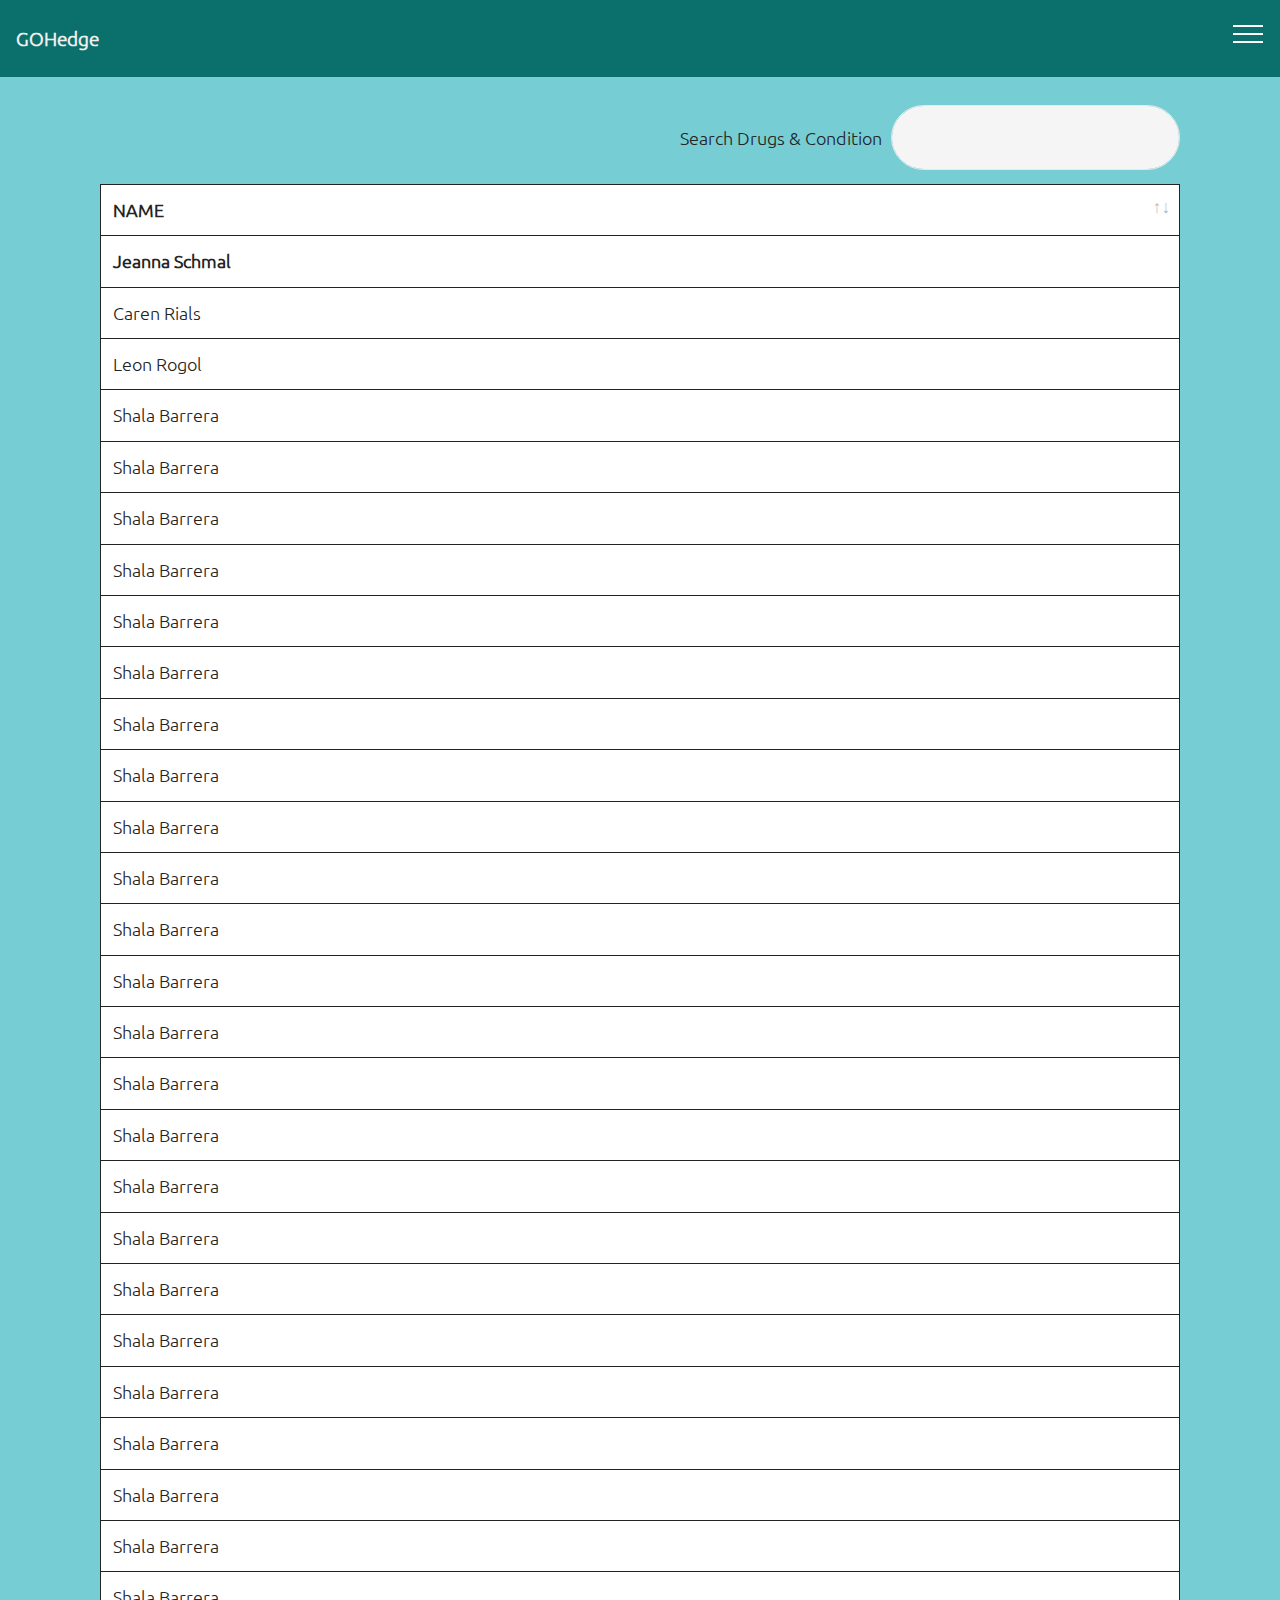
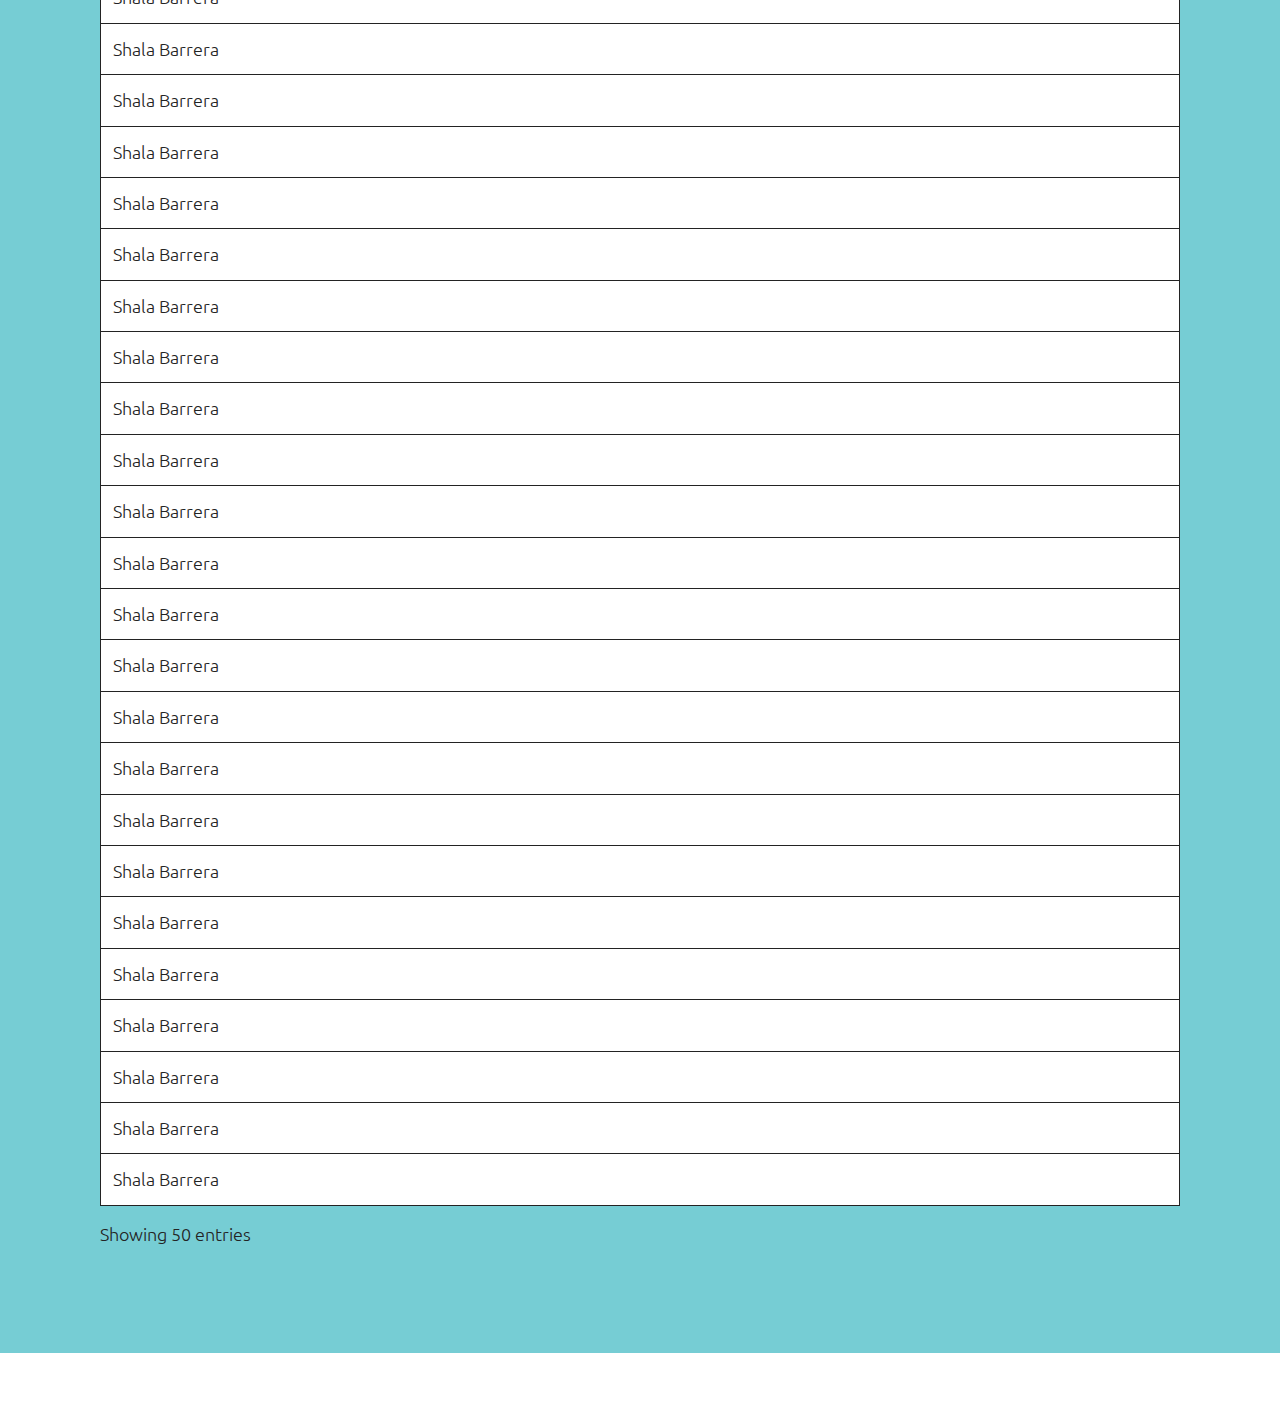
==== commit 5e243955: "create github pages" ====
--- a/index.html
+++ b/index.html
@@ -135,7 +135,7 @@
     </nav>
 </section>
 
-<section class="engine"><a href="https://mobirise.info/j">website templates</a></section><section class="section-table cid-rdAWhBkOWv" id="table1-3h">
+<section class="engine"><a href="https://mobirise.info/p">site templates free download</a></section><section class="section-table cid-rdAWhBkOWv" id="table1-3h">
 
   
   
